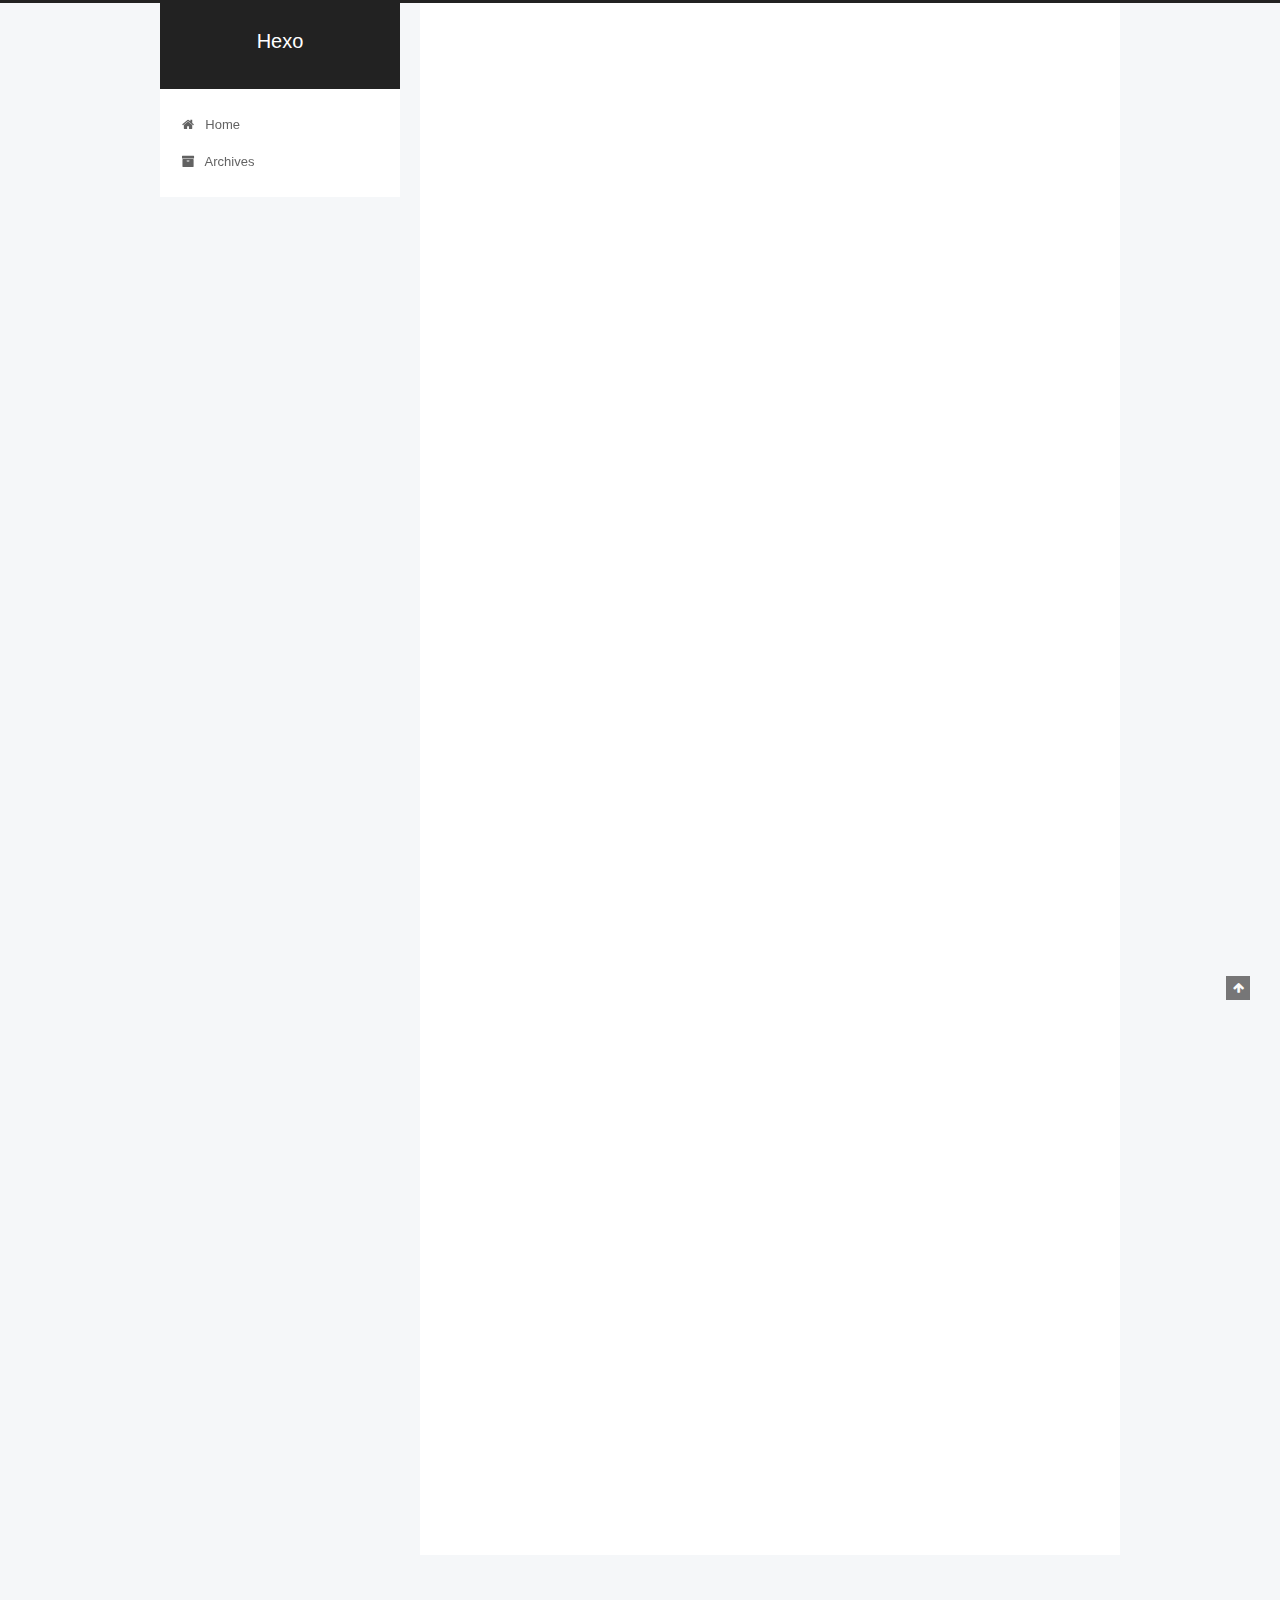
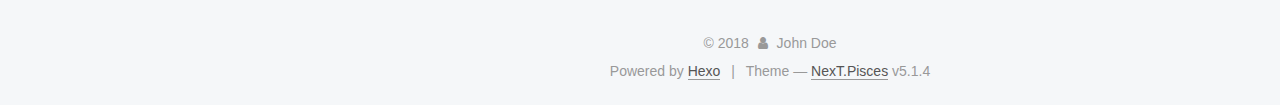
==== index.html @ 9d176e4d "Site updated: 2018-11-18 14:25:35" ====
<!DOCTYPE html>



  


<html class="theme-next pisces use-motion" lang="">
<head><meta name="generator" content="Hexo 3.8.0">
  <meta charset="UTF-8">
<meta http-equiv="X-UA-Compatible" content="IE=edge">
<meta name="viewport" content="width=device-width, initial-scale=1, maximum-scale=1">
<meta name="theme-color" content="#222">









<meta http-equiv="Cache-Control" content="no-transform">
<meta http-equiv="Cache-Control" content="no-siteapp">
















  
  
  <link href="/lib/fancybox/source/jquery.fancybox.css?v=2.1.5" rel="stylesheet" type="text/css">







<link href="/lib/font-awesome/css/font-awesome.min.css?v=4.6.2" rel="stylesheet" type="text/css">

<link href="/css/main.css?v=5.1.4" rel="stylesheet" type="text/css">


  <link rel="apple-touch-icon" sizes="180x180" href="/images/apple-touch-icon-next.png?v=5.1.4">


  <link rel="icon" type="image/png" sizes="32x32" href="/images/favicon-32x32-next.png?v=5.1.4">


  <link rel="icon" type="image/png" sizes="16x16" href="/images/favicon-16x16-next.png?v=5.1.4">


  <link rel="mask-icon" href="/images/logo.svg?v=5.1.4" color="#222">





  <meta name="keywords" content="Hexo, NexT">










<meta property="og:type" content="website">
<meta property="og:title" content="Hexo">
<meta property="og:url" content="http://yoursite.com/index.html">
<meta property="og:site_name" content="Hexo">
<meta property="og:locale" content="default">
<meta name="twitter:card" content="summary">
<meta name="twitter:title" content="Hexo">



<script type="text/javascript" id="hexo.configurations">
  var NexT = window.NexT || {};
  var CONFIG = {
    root: '/',
    scheme: 'Pisces',
    version: '5.1.4',
    sidebar: {"position":"left","display":"post","offset":12,"b2t":false,"scrollpercent":false,"onmobile":false},
    fancybox: true,
    tabs: true,
    motion: {"enable":true,"async":false,"transition":{"post_block":"fadeIn","post_header":"slideDownIn","post_body":"slideDownIn","coll_header":"slideLeftIn","sidebar":"slideUpIn"}},
    duoshuo: {
      userId: '0',
      author: 'Author'
    },
    algolia: {
      applicationID: '',
      apiKey: '',
      indexName: '',
      hits: {"per_page":10},
      labels: {"input_placeholder":"Search for Posts","hits_empty":"We didn't find any results for the search: ${query}","hits_stats":"${hits} results found in ${time} ms"}
    }
  };
</script>



  <link rel="canonical" href="http://yoursite.com/">





  <title>Hexo</title>
  








</head>

<body itemscope="" itemtype="http://schema.org/WebPage" lang="default">

  
  
    
  

  <div class="container sidebar-position-left 
  page-home">
    <div class="headband"></div>

    <header id="header" class="header" itemscope="" itemtype="http://schema.org/WPHeader">
      <div class="header-inner"><div class="site-brand-wrapper">
  <div class="site-meta ">
    

    <div class="custom-logo-site-title">
      <a href="/" class="brand" rel="start">
        <span class="logo-line-before"><i></i></span>
        <span class="site-title">Hexo</span>
        <span class="logo-line-after"><i></i></span>
      </a>
    </div>
      
        <p class="site-subtitle"></p>
      
  </div>

  <div class="site-nav-toggle">
    <button>
      <span class="btn-bar"></span>
      <span class="btn-bar"></span>
      <span class="btn-bar"></span>
    </button>
  </div>
</div>

<nav class="site-nav">
  

  
    <ul id="menu" class="menu">
      
        
        <li class="menu-item menu-item-home">
          <a href="/" rel="section">
            
              <i class="menu-item-icon fa fa-fw fa-home"></i> <br>
            
            Home
          </a>
        </li>
      
        
        <li class="menu-item menu-item-archives">
          <a href="/archives/" rel="section">
            
              <i class="menu-item-icon fa fa-fw fa-archive"></i> <br>
            
            Archives
          </a>
        </li>
      

      
    </ul>
  

  
</nav>



 </div>
    </header>

    <main id="main" class="main">
      <div class="main-inner">
        <div class="content-wrap">
          <div id="content" class="content">
            
  <section id="posts" class="posts-expand">
    
      

  

  
  
  

  <article class="post post-type-normal" itemscope="" itemtype="http://schema.org/Article">
  
  
  
  <div class="post-block">
    <link itemprop="mainEntityOfPage" href="http://yoursite.com/2018/11/18/postName/">

    <span hidden itemprop="author" itemscope="" itemtype="http://schema.org/Person">
      <meta itemprop="name" content="John Doe">
      <meta itemprop="description" content="">
      <meta itemprop="image" content="/images/avatar.gif">
    </span>

    <span hidden itemprop="publisher" itemscope="" itemtype="http://schema.org/Organization">
      <meta itemprop="name" content="Hexo">
    </span>

    
      <header class="post-header">

        
        
          <h1 class="post-title" itemprop="name headline">
                
                <a class="post-title-link" href="/2018/11/18/postName/" itemprop="url">hexo+github搭建博客（window上的实践及总结）</a></h1>
        

        <div class="post-meta">
          <span class="post-time">
            
              <span class="post-meta-item-icon">
                <i class="fa fa-calendar-o"></i>
              </span>
              
                <span class="post-meta-item-text">Posted on</span>
              
              <time title="Post created" itemprop="dateCreated datePublished" datetime="2018-11-18T14:16:31+08:00">
                2018-11-18
              </time>
            

            

            
          </span>

          

          
            
          

          
          

          

          

          

        </div>
      </header>
    

    
    
    
    <div class="post-body" itemprop="articleBody">

      
      

      
        
          
            <p>原文<br><a href="https://blog.csdn.net/Hoshea_chx/article/details/78826689" target="_blank" rel="noopener">https://blog.csdn.net/Hoshea_chx/article/details/78826689</a><br>github下载慢问题<br><a href="http://www.cnblogs.com/knuzy/p/9415243.html" target="_blank" rel="noopener">http://www.cnblogs.com/knuzy/p/9415243.html</a><br>hexo根配置git参考<br><a href="https://blog.csdn.net/shouldnotappearcalm/article/details/79185982" target="_blank" rel="noopener">https://blog.csdn.net/shouldnotappearcalm/article/details/79185982</a><br>凭证问题<br><a href="https://blog.csdn.net/m0_37806112/article/details/79922095" target="_blank" rel="noopener">https://blog.csdn.net/m0_37806112/article/details/79922095</a></p>

          
        
      
    </div>
    
    
    

    

    

    

    <footer class="post-footer">
      

      

      

      
      
        <div class="post-eof"></div>
      
    </footer>
  </div>
  
  
  
  </article>


    
      

  

  
  
  

  <article class="post post-type-normal" itemscope="" itemtype="http://schema.org/Article">
  
  
  
  <div class="post-block">
    <link itemprop="mainEntityOfPage" href="http://yoursite.com/2018/11/17/hello-world/">

    <span hidden itemprop="author" itemscope="" itemtype="http://schema.org/Person">
      <meta itemprop="name" content="John Doe">
      <meta itemprop="description" content="">
      <meta itemprop="image" content="/images/avatar.gif">
    </span>

    <span hidden itemprop="publisher" itemscope="" itemtype="http://schema.org/Organization">
      <meta itemprop="name" content="Hexo">
    </span>

    
      <header class="post-header">

        
        
          <h1 class="post-title" itemprop="name headline">
                
                <a class="post-title-link" href="/2018/11/17/hello-world/" itemprop="url">Hello World</a></h1>
        

        <div class="post-meta">
          <span class="post-time">
            
              <span class="post-meta-item-icon">
                <i class="fa fa-calendar-o"></i>
              </span>
              
                <span class="post-meta-item-text">Posted on</span>
              
              <time title="Post created" itemprop="dateCreated datePublished" datetime="2018-11-17T16:37:17+08:00">
                2018-11-17
              </time>
            

            

            
          </span>

          

          
            
          

          
          

          

          

          

        </div>
      </header>
    

    
    
    
    <div class="post-body" itemprop="articleBody">

      
      

      
        
          
            <p>Welcome to <a href="https://hexo.io/" target="_blank" rel="noopener">Hexo</a>! This is your very first post. Check <a href="https://hexo.io/docs/" target="_blank" rel="noopener">documentation</a> for more info. If you get any problems when using Hexo, you can find the answer in <a href="https://hexo.io/docs/troubleshooting.html" target="_blank" rel="noopener">troubleshooting</a> or you can ask me on <a href="https://github.com/hexojs/hexo/issues" target="_blank" rel="noopener">GitHub</a>.</p>
<h2 id="Quick-Start"><a href="#Quick-Start" class="headerlink" title="Quick Start"></a>Quick Start</h2><h3 id="Create-a-new-post"><a href="#Create-a-new-post" class="headerlink" title="Create a new post"></a>Create a new post</h3><figure class="highlight bash"><table><tr><td class="gutter"><pre><span class="line">1</span><br></pre></td><td class="code"><pre><span class="line">$ hexo new <span class="string">"My New Post"</span></span><br></pre></td></tr></table></figure>
<p>More info: <a href="https://hexo.io/docs/writing.html" target="_blank" rel="noopener">Writing</a></p>
<h3 id="Run-server"><a href="#Run-server" class="headerlink" title="Run server"></a>Run server</h3><figure class="highlight bash"><table><tr><td class="gutter"><pre><span class="line">1</span><br></pre></td><td class="code"><pre><span class="line">$ hexo server</span><br></pre></td></tr></table></figure>
<p>More info: <a href="https://hexo.io/docs/server.html" target="_blank" rel="noopener">Server</a></p>
<h3 id="Generate-static-files"><a href="#Generate-static-files" class="headerlink" title="Generate static files"></a>Generate static files</h3><figure class="highlight bash"><table><tr><td class="gutter"><pre><span class="line">1</span><br></pre></td><td class="code"><pre><span class="line">$ hexo generate</span><br></pre></td></tr></table></figure>
<p>More info: <a href="https://hexo.io/docs/generating.html" target="_blank" rel="noopener">Generating</a></p>
<h3 id="Deploy-to-remote-sites"><a href="#Deploy-to-remote-sites" class="headerlink" title="Deploy to remote sites"></a>Deploy to remote sites</h3><figure class="highlight bash"><table><tr><td class="gutter"><pre><span class="line">1</span><br></pre></td><td class="code"><pre><span class="line">$ hexo deploy</span><br></pre></td></tr></table></figure>
<p>More info: <a href="https://hexo.io/docs/deployment.html" target="_blank" rel="noopener">Deployment</a></p>

          
        
      
    </div>
    
    
    

    

    

    

    <footer class="post-footer">
      

      

      

      
      
        <div class="post-eof"></div>
      
    </footer>
  </div>
  
  
  
  </article>


    
  </section>

  


          </div>
          


          

        </div>
        
          
  
  <div class="sidebar-toggle">
    <div class="sidebar-toggle-line-wrap">
      <span class="sidebar-toggle-line sidebar-toggle-line-first"></span>
      <span class="sidebar-toggle-line sidebar-toggle-line-middle"></span>
      <span class="sidebar-toggle-line sidebar-toggle-line-last"></span>
    </div>
  </div>

  <aside id="sidebar" class="sidebar">
    
    <div class="sidebar-inner">

      

      

      <section class="site-overview-wrap sidebar-panel sidebar-panel-active">
        <div class="site-overview">
          <div class="site-author motion-element" itemprop="author" itemscope="" itemtype="http://schema.org/Person">
            
              <p class="site-author-name" itemprop="name">John Doe</p>
              <p class="site-description motion-element" itemprop="description"></p>
          </div>

          <nav class="site-state motion-element">

            
              <div class="site-state-item site-state-posts">
              
                <a href="/archives/">
              
                  <span class="site-state-item-count">2</span>
                  <span class="site-state-item-name">posts</span>
                </a>
              </div>
            

            

            

          </nav>

          

          

          
          

          
          

          

        </div>
      </section>

      

      

    </div>
  </aside>


        
      </div>
    </main>

    <footer id="footer" class="footer">
      <div class="footer-inner">
        <div class="copyright">&copy; <span itemprop="copyrightYear">2018</span>
  <span class="with-love">
    <i class="fa fa-user"></i>
  </span>
  <span class="author" itemprop="copyrightHolder">John Doe</span>

  
</div>


  <div class="powered-by">Powered by <a class="theme-link" target="_blank" href="https://hexo.io">Hexo</a></div>



  <span class="post-meta-divider">|</span>



  <div class="theme-info">Theme &mdash; <a class="theme-link" target="_blank" href="https://github.com/iissnan/hexo-theme-next">NexT.Pisces</a> v5.1.4</div>




        







        
      </div>
    </footer>

    
      <div class="back-to-top">
        <i class="fa fa-arrow-up"></i>
        
      </div>
    

    

  </div>

  

<script type="text/javascript">
  if (Object.prototype.toString.call(window.Promise) !== '[object Function]') {
    window.Promise = null;
  }
</script>









  












  
  
    <script type="text/javascript" src="/lib/jquery/index.js?v=2.1.3"></script>
  

  
  
    <script type="text/javascript" src="/lib/fastclick/lib/fastclick.min.js?v=1.0.6"></script>
  

  
  
    <script type="text/javascript" src="/lib/jquery_lazyload/jquery.lazyload.js?v=1.9.7"></script>
  

  
  
    <script type="text/javascript" src="/lib/velocity/velocity.min.js?v=1.2.1"></script>
  

  
  
    <script type="text/javascript" src="/lib/velocity/velocity.ui.min.js?v=1.2.1"></script>
  

  
  
    <script type="text/javascript" src="/lib/fancybox/source/jquery.fancybox.pack.js?v=2.1.5"></script>
  


  


  <script type="text/javascript" src="/js/src/utils.js?v=5.1.4"></script>

  <script type="text/javascript" src="/js/src/motion.js?v=5.1.4"></script>



  
  


  <script type="text/javascript" src="/js/src/affix.js?v=5.1.4"></script>

  <script type="text/javascript" src="/js/src/schemes/pisces.js?v=5.1.4"></script>



  

  


  <script type="text/javascript" src="/js/src/bootstrap.js?v=5.1.4"></script>



  


  




	





  





  












  





  

  

  

  
  

  

  

  

</body>
</html>
---- css/main.css ----
/* normalize.css v3.0.2 | MIT License | git.io/normalize */
html {
  font-family: sans-serif; /* 1 */
  -ms-text-size-adjust: 100%; /* 2 */
  -webkit-text-size-adjust: 100%; /* 2 */
}
body {
  margin: 0;
}
article,
aside,
details,
figcaption,
figure,
footer,
header,
hgroup,
main,
menu,
nav,
section,
summary {
  display: block;
}
audio,
canvas,
progress,
video {
  display: inline-block; /* 1 */
  vertical-align: baseline; /* 2 */
}
audio:not([controls]) {
  display: none;
  height: 0;
}
[hidden],
template {
  display: none;
}
a {
  background-color: transparent;
}
a:active,
a:hover {
  outline: 0;
}
abbr[title] {
  border-bottom: 1px dotted;
}
b,
strong {
  font-weight: bold;
}
dfn {
  font-style: italic;
}
h1 {
  font-size: 2em;
  margin: 0.67em 0;
}
mark {
  background: #ff0;
  color: #000;
}
small {
  font-size: 80%;
}
sub,
sup {
  font-size: 75%;
  line-height: 0;
  position: relative;
  vertical-align: baseline;
}
sup {
  top: -0.5em;
}
sub {
  bottom: -0.25em;
}
img {
  border: 0;
}
svg:not(:root) {
  overflow: hidden;
}
figure {
  margin: 1em 40px;
}
hr {
  -moz-box-sizing: content-box;
  box-sizing: content-box;
  height: 0;
}
pre {
  overflow: auto;
}
code,
kbd,
pre,
samp {
  font-family: monospace, monospace;
  font-size: 1em;
}
button,
input,
optgroup,
select,
textarea {
  color: inherit; /* 1 */
  font: inherit; /* 2 */
  margin: 0; /* 3 */
}
button {
  overflow: visible;
}
button,
select {
  text-transform: none;
}
button,
html input[type="button"],
input[type="reset"],
input[type="submit"] {
  -webkit-appearance: button; /* 2 */
  cursor: pointer; /* 3 */
}
button[disabled],
html input[disabled] {
  cursor: default;
}
button::-moz-focus-inner,
input::-moz-focus-inner {
  border: 0;
  padding: 0;
}
input {
  line-height: normal;
}
input[type="checkbox"],
input[type="radio"] {
  box-sizing: border-box; /* 1 */
  padding: 0; /* 2 */
}
input[type="number"]::-webkit-inner-spin-button,
input[type="number"]::-webkit-outer-spin-button {
  height: auto;
}
input[type="search"] {
  -webkit-appearance: textfield; /* 1 */
  -moz-box-sizing: content-box;
  -webkit-box-sizing: content-box; /* 2 */
  box-sizing: content-box;
}
input[type="search"]::-webkit-search-cancel-button,
input[type="search"]::-webkit-search-decoration {
  -webkit-appearance: none;
}
fieldset {
  border: 1px solid #c0c0c0;
  margin: 0 2px;
  padding: 0.35em 0.625em 0.75em;
}
legend {
  border: 0; /* 1 */
  padding: 0; /* 2 */
}
textarea {
  overflow: auto;
}
optgroup {
  font-weight: bold;
}
table {
  border-collapse: collapse;
  border-spacing: 0;
}
td,
th {
  padding: 0;
}
::selection {
  background: #262a30;
  color: #fff;
}
body {
  position: relative;
  font-family: 'Lato', "PingFang SC", "Microsoft YaHei", sans-serif;
  font-size: 14px;
  line-height: 2;
  color: #555;
  background: #f5f7f9;
}
@media (max-width: 767px) {
  body {
    padding-right: 0 !important;
  }
}
@media (min-width: 768px) and (max-width: 991px) {
  body {
    padding-right: 0 !important;
  }
}
@media (min-width: 1600px) {
  body {
    font-size: 16px;
  }
}
h1,
h2,
h3,
h4,
h5,
h6 {
  margin: 0;
  padding: 0;
  font-weight: bold;
  line-height: 1.5;
  font-family: 'Lato', "PingFang SC", "Microsoft YaHei", sans-serif;
}
h2,
h3,
h4,
h5,
h6 {
  margin: 20px 0 15px;
}
h1 {
  font-size: 22px;
}
@media (max-width: 767px) {
  h1 {
    font-size: 18px;
  }
}
h2 {
  font-size: 20px;
}
@media (max-width: 767px) {
  h2 {
    font-size: 16px;
  }
}
h3 {
  font-size: 18px;
}
@media (max-width: 767px) {
  h3 {
    font-size: 14px;
  }
}
h4 {
  font-size: 16px;
}
@media (max-width: 767px) {
  h4 {
    font-size: 12px;
  }
}
h5 {
  font-size: 14px;
}
@media (max-width: 767px) {
  h5 {
    font-size: 10px;
  }
}
h6 {
  font-size: 12px;
}
@media (max-width: 767px) {
  h6 {
    font-size: 8px;
  }
}
p {
  margin: 0 0 20px 0;
}
a {
  color: #555;
  text-decoration: none;
  outline: none;
  border-bottom: 1px solid #999;
  word-wrap: break-word;
}
a:hover {
  color: #222;
  border-bottom-color: #222;
}
blockquote {
  margin: 0;
  padding: 0;
}
img {
  display: block;
  margin: auto;
  max-width: 100%;
  height: auto;
}
hr {
  margin: 40px 0;
  height: 3px;
  border: none;
  background-color: #ddd;
  background-image: repeating-linear-gradient(-45deg, #fff, #fff 4px, transparent 4px, transparent 8px);
}
blockquote {
  padding: 0 15px;
  color: #666;
  border-left: 4px solid #ddd;
}
blockquote cite::before {
  content: "-";
  padding: 0 5px;
}
dt {
  font-weight: 700;
}
dd {
  margin: 0;
  padding: 0;
}
kbd {
  border: 1px solid #ccc;
  border-radius: 0.2em;
  box-shadow: 0.1em 0.1em 0.2em rgba(0,0,0,0.1);
  background-color: #f9f9f9;
  font-family: inherit;
  background-image: -webkit-linear-gradient(top, #eee, #fff, #eee);
  padding: 0.1em 0.3em;
  white-space: nowrap;
}
.text-left {
  text-align: left;
}
.text-center {
  text-align: center;
}
.text-right {
  text-align: right;
}
.text-justify {
  text-align: justify;
}
.text-nowrap {
  white-space: nowrap;
}
.text-lowercase {
  text-transform: lowercase;
}
.text-uppercase {
  text-transform: uppercase;
}
.text-capitalize {
  text-transform: capitalize;
}
.center-block {
  display: block;
  margin-left: auto;
  margin-right: auto;
}
.clearfix:before,
.clearfix:after {
  content: " ";
  display: table;
}
.clearfix:after {
  clear: both;
}
.pullquote {
  width: 45%;
}
.pullquote.left {
  float: left;
  margin-left: 5px;
  margin-right: 10px;
}
.pullquote.right {
  float: right;
  margin-left: 10px;
  margin-right: 5px;
}
.affix.affix.affix {
  position: fixed;
}
.translation {
  margin-top: -20px;
  font-size: 14px;
  color: #999;
}
.scrollbar-measure {
  width: 100px;
  height: 100px;
  overflow: scroll;
  position: absolute;
  top: -9999px;
}
.use-motion .motion-element {
  opacity: 0;
}
table {
  margin: 20px 0;
  width: 100%;
  border-collapse: collapse;
  border-spacing: 0;
  border: 1px solid #ddd;
  font-size: 14px;
  table-layout: fixed;
  word-wrap: break-all;
}
table>tbody>tr:nth-of-type(odd) {
  background-color: #f9f9f9;
}
table>tbody>tr:hover {
  background-color: #f5f5f5;
}
caption,
th,
td {
  padding: 8px;
  text-align: left;
  vertical-align: middle;
  font-weight: normal;
}
th,
td {
  border-bottom: 3px solid #ddd;
  border-right: 1px solid #eee;
}
th {
  padding-bottom: 10px;
  font-weight: 700;
}
td {
  border-bottom-width: 1px;
}
html,
body {
  height: 100%;
}
.container {
  position: relative;
  min-height: 100%;
}
.header-inner {
  margin: 0 auto;
  padding: 100px 0 70px;
  width: 700px;
}
@media (min-width: 1600px) {
  .container .header-inner {
    width: 900px;
  }
}
.main {
  padding-bottom: 150px;
}
.main-inner {
  margin: 0 auto;
  width: 700px;
}
@media (min-width: 1600px) {
  .container .main-inner {
    width: 900px;
  }
}
.footer {
  position: absolute;
  left: 0;
  bottom: 0;
  width: 100%;
  min-height: 50px;
}
.footer-inner {
  box-sizing: border-box;
  margin: 20px auto;
  width: 700px;
}
@media (min-width: 1600px) {
  .container .footer-inner {
    width: 900px;
  }
}
pre,
.highlight {
  overflow: auto;
  margin: 20px 0;
  padding: 0;
  font-size: 13px;
  color: #4d4d4c;
  background: #f7f7f7;
  line-height: 1.6;
}
pre,
code {
  font-family: consolas, Menlo, "PingFang SC", "Microsoft YaHei", monospace;
}
code {
  padding: 2px 4px;
  word-wrap: break-word;
  color: #555;
  background: #eee;
  border-radius: 3px;
  font-size: 13px;
}
pre {
  padding: 10px;
}
pre code {
  padding: 0;
  color: #4d4d4c;
  background: none;
  text-shadow: none;
}
.highlight {
  border-radius: 1px;
}
.highlight pre {
  border: none;
  margin: 0;
  padding: 10px 0;
}
.highlight table {
  margin: 0;
  width: auto;
  border: none;
}
.highlight td {
  border: none;
  padding: 0;
}
.highlight figcaption {
  font-size: 1em;
  color: #4d4d4c;
  line-height: 1em;
  margin-bottom: 1em;
}
.highlight figcaption:before,
.highlight figcaption:after {
  content: " ";
  display: table;
}
.highlight figcaption:after {
  clear: both;
}
.highlight figcaption a {
  float: right;
  color: #4d4d4c;
}
.highlight figcaption a:hover {
  border-bottom-color: #4d4d4c;
}
.highlight .gutter pre {
  padding-left: 10px;
  padding-right: 10px;
  color: #869194;
  text-align: right;
  background-color: #eff2f3;
}
.highlight .code pre {
  width: 100%;
  padding-left: 10px;
  padding-right: 10px;
  background-color: #f7f7f7;
}
.highlight .line {
  height: 20px;
}
.gutter {
  -webkit-user-select: none;
  -moz-user-select: none;
  -ms-user-select: none;
  user-select: none;
}
.gist table {
  width: auto;
}
.gist table td {
  border: none;
}
pre .deletion {
  background: #fdd;
}
pre .addition {
  background: #dfd;
}
pre .meta {
  color: #8959a8;
}
pre .comment {
  color: #8e908c;
}
pre .variable,
pre .attribute,
pre .tag,
pre .regexp,
pre .ruby .constant,
pre .xml .tag .title,
pre .xml .pi,
pre .xml .doctype,
pre .html .doctype,
pre .css .id,
pre .css .class,
pre .css .pseudo {
  color: #c82829;
}
pre .number,
pre .preprocessor,
pre .built_in,
pre .literal,
pre .params,
pre .constant,
pre .command {
  color: #f5871f;
}
pre .ruby .class .title,
pre .css .rules .attribute,
pre .string,
pre .value,
pre .inheritance,
pre .header,
pre .ruby .symbol,
pre .xml .cdata,
pre .special,
pre .number,
pre .formula {
  color: #718c00;
}
pre .title,
pre .css .hexcolor {
  color: #3e999f;
}
pre .function,
pre .python .decorator,
pre .python .title,
pre .ruby .function .title,
pre .ruby .title .keyword,
pre .perl .sub,
pre .javascript .title,
pre .coffeescript .title {
  color: #4271ae;
}
pre .keyword,
pre .javascript .function {
  color: #8959a8;
}
.full-image.full-image.full-image.full-image {
  border: none;
  max-width: 100%;
  width: auto;
  margin: 20px auto 25px;
}
@media (min-width: 992px) {
  .full-image.full-image.full-image.full-image {
    max-width: none;
    width: 118%;
    margin: 0 -9%;
  }
}
.blockquote-center,
.page-home .post-type-quote blockquote,
.page-post-detail .post-type-quote blockquote {
  position: relative;
  margin: 40px 0;
  padding: 0;
  border-left: none;
  text-align: center;
}
.blockquote-center::before,
.page-home .post-type-quote blockquote::before,
.page-post-detail .post-type-quote blockquote::before,
.blockquote-center::after,
.page-home .post-type-quote blockquote::after,
.page-post-detail .post-type-quote blockquote::after {
  position: absolute;
  content: ' ';
  display: block;
  width: 100%;
  height: 24px;
  opacity: 0.2;
  background-repeat: no-repeat;
  background-position: 0 -6px;
  background-size: 22px 22px;
}
.blockquote-center::before,
.page-home .post-type-quote blockquote::before,
.page-post-detail .post-type-quote blockquote::before {
  top: -20px;
  background-image: url("../images/quote-l.svg");
  border-top: 1px solid #ccc;
}
.blockquote-center::after,
.page-home .post-type-quote blockquote::after,
.page-post-detail .post-type-quote blockquote::after {
  bottom: -20px;
  background-image: url("../images/quote-r.svg");
  border-bottom: 1px solid #ccc;
  background-position: 100% 8px;
}
.blockquote-center p,
.page-home .post-type-quote blockquote p,
.page-post-detail .post-type-quote blockquote p,
.blockquote-center div,
.page-home .post-type-quote blockquote div,
.page-post-detail .post-type-quote blockquote div {
  text-align: center;
}
.post .post-body .group-picture img {
  box-sizing: border-box;
  padding: 0 3px;
  border: none;
}
.post .group-picture-row {
  overflow: hidden;
  margin-top: 6px;
}
.post .group-picture-row:first-child {
  margin-top: 0;
}
.post .group-picture-column {
  float: left;
}
.page-post-detail .post-body .group-picture-column {
  float: none;
  margin-top: 10px;
  width: auto !important;
}
.page-post-detail .post-body .group-picture-column img {
  margin: 0 auto;
}
.page-archive .group-picture-container {
  overflow: hidden;
}
.page-archive .group-picture-row {
  float: left;
}
.page-archive .group-picture-row:first-child {
  margin-top: 6px;
}
.page-archive .group-picture-column {
  max-width: 150px;
  max-height: 150px;
}
.post-body .note {
  position: relative;
  padding: 15px;
  margin-bottom: 20px;
  border: 1px solid #eee;
  border-left-width: 5px;
  border-radius: 3px;
}
.post-body .note h2,
.post-body .note h3,
.post-body .note h4,
.post-body .note h5,
.post-body .note h6 {
  margin-top: 0;
  margin-bottom: 0;
  border-bottom: initial;
  padding-top: 0 !important;
}
.post-body .note p:first-child,
.post-body .note ul:first-child,
.post-body .note ol:first-child,
.post-body .note table:first-child,
.post-body .note pre:first-child,
.post-body .note blockquote:first-child {
  margin-top: 0;
}
.post-body .note p:last-child,
.post-body .note ul:last-child,
.post-body .note ol:last-child,
.post-body .note table:last-child,
.post-body .note pre:last-child,
.post-body .note blockquote:last-child {
  margin-bottom: 0;
}
.post-body .note.default {
  border-left-color: #777;
}
.post-body .note.default h2,
.post-body .note.default h3,
.post-body .note.default h4,
.post-body .note.default h5,
.post-body .note.default h6 {
  color: #777;
}
.post-body .note.primary {
  border-left-color: #6f42c1;
}
.post-body .note.primary h2,
.post-body .note.primary h3,
.post-body .note.primary h4,
.post-body .note.primary h5,
.post-body .note.primary h6 {
  color: #6f42c1;
}
.post-body .note.info {
  border-left-color: #428bca;
}
.post-body .note.info h2,
.post-body .note.info h3,
.post-body .note.info h4,
.post-body .note.info h5,
.post-body .note.info h6 {
  color: #428bca;
}
.post-body .note.success {
  border-left-color: #5cb85c;
}
.post-body .note.success h2,
.post-body .note.success h3,
.post-body .note.success h4,
.post-body .note.success h5,
.post-body .note.success h6 {
  color: #5cb85c;
}
.post-body .note.warning {
  border-left-color: #f0ad4e;
}
.post-body .note.warning h2,
.post-body .note.warning h3,
.post-body .note.warning h4,
.post-body .note.warning h5,
.post-body .note.warning h6 {
  color: #f0ad4e;
}
.post-body .note.danger {
  border-left-color: #d9534f;
}
.post-body .note.danger h2,
.post-body .note.danger h3,
.post-body .note.danger h4,
.post-body .note.danger h5,
.post-body .note.danger h6 {
  color: #d9534f;
}
.post-body .label {
  display: inline;
  padding: 0 2px;
  white-space: nowrap;
}
.post-body .label.default {
  background-color: #f0f0f0;
}
.post-body .label.primary {
  background-color: #efe6f7;
}
.post-body .label.info {
  background-color: #e5f2f8;
}
.post-body .label.success {
  background-color: #e7f4e9;
}
.post-body .label.warning {
  background-color: #fcf6e1;
}
.post-body .label.danger {
  background-color: #fae8eb;
}
.post-body .tabs {
  position: relative;
  display: block;
  margin-bottom: 20px;
  padding-top: 10px;
}
.post-body .tabs ul.nav-tabs {
  margin: 0;
  padding: 0;
  display: flex;
  margin-bottom: -1px;
}
@media (max-width: 413px) {
  .post-body .tabs ul.nav-tabs {
    display: block;
    margin-bottom: 5px;
  }
}
.post-body .tabs ul.nav-tabs li.tab {
  list-style-type: none !important;
  margin: 0 0.25em 0 0;
  border-top: 3px solid transparent;
  border-left: 1px solid transparent;
  border-right: 1px solid transparent;
}
@media (max-width: 413px) {
  .post-body .tabs ul.nav-tabs li.tab {
    margin: initial;
    border-top: 1px solid transparent;
    border-left: 3px solid transparent;
    border-right: 1px solid transparent;
    border-bottom: 1px solid transparent;
  }
}
.post-body .tabs ul.nav-tabs li.tab a {
  outline: 0;
  border-bottom: initial;
  display: block;
  line-height: 1.8em;
  padding: 0.25em 0.75em;
  transition-duration: 0.2s;
  transition-timing-function: ease-out;
  transition-delay: 0s;
}
.post-body .tabs ul.nav-tabs li.tab a i {
  width: 1.285714285714286em;
}
.post-body .tabs ul.nav-tabs li.tab.active {
  border-top: 3px solid #fc6423;
  border-left: 1px solid #ddd;
  border-right: 1px solid #ddd;
  background-color: #fff;
}
@media (max-width: 413px) {
  .post-body .tabs ul.nav-tabs li.tab.active {
    border-top: 1px solid #ddd;
    border-left: 3px solid #fc6423;
    border-right: 1px solid #ddd;
    border-bottom: 1px solid #ddd;
  }
}
.post-body .tabs ul.nav-tabs li.tab.active a {
  cursor: default;
  color: #555;
}
.post-body .tabs .tab-content {
  background-color: #fff;
}
.post-body .tabs .tab-content .tab-pane {
  border: 1px solid #ddd;
  padding: 20px 20px 0 20px;
}
.post-body .tabs .tab-content .tab-pane:not(.active) {
  display: none !important;
}
.post-body .tabs .tab-content .tab-pane.active {
  display: block !important;
}
.btn {
  display: inline-block;
  padding: 0 20px;
  font-size: 14px;
  color: #555;
  background: #fff;
  border: 2px solid #555;
  text-decoration: none;
  border-radius: 2px;
  transition-property: background-color;
  transition-duration: 0.2s;
  transition-timing-function: ease-in-out;
  transition-delay: 0s;
  line-height: 2;
}
.btn:hover {
  border-color: #222;
  color: #fff;
  background: #222;
}
.btn +.btn {
  margin: 0 0 8px 8px;
}
.btn .fa-fw {
  width: 1.285714285714286em;
  text-align: left;
}
.btn-bar {
  display: block;
  width: 22px;
  height: 2px;
  background: #555;
  border-radius: 1px;
}
.btn-bar+.btn-bar {
  margin-top: 4px;
}
.pagination {
  margin: 120px 0 40px;
  text-align: center;
  border-top: 1px solid #eee;
}
.page-number-basic,
.pagination .prev,
.pagination .next,
.pagination .page-number,
.pagination .space {
  display: inline-block;
  position: relative;
  top: -1px;
  margin: 0 10px;
  padding: 0 11px;
}
@media (max-width: 767px) {
  .page-number-basic,
  .pagination .prev,
  .pagination .next,
  .pagination .page-number,
  .pagination .space {
    margin: 0 5px;
  }
}
.pagination .prev,
.pagination .next,
.pagination .page-number {
  border-bottom: 0;
  border-top: 1px solid #eee;
  transition-property: border-color;
  transition-duration: 0.2s;
  transition-timing-function: ease-in-out;
  transition-delay: 0s;
}
.pagination .prev:hover,
.pagination .next:hover,
.pagination .page-number:hover {
  border-top-color: #222;
}
.pagination .space {
  padding: 0;
  margin: 0;
}
.pagination .prev {
  margin-left: 0;
}
.pagination .next {
  margin-right: 0;
}
.pagination .page-number.current {
  color: #fff;
  background: #ccc;
  border-top-color: #ccc;
}
@media (max-width: 767px) {
  .pagination {
    border-top: none;
  }
  .pagination .prev,
  .pagination .next,
  .pagination .page-number {
    margin-bottom: 10px;
    border-top: 0;
    border-bottom: 1px solid #eee;
    padding: 0 10px;
  }
  .pagination .prev:hover,
  .pagination .next:hover,
  .pagination .page-number:hover {
    border-bottom-color: #222;
  }
}
.comments {
  margin: 60px 20px 0;
}
.tag-cloud {
  text-align: center;
}
.tag-cloud a {
  display: inline-block;
  margin: 10px;
}
.back-to-top {
  box-sizing: border-box;
  position: fixed;
  bottom: -100px;
  right: 30px;
  z-index: 1050;
  padding: 0 6px;
  width: 24px;
  background: #222;
  font-size: 12px;
  opacity: 0.6;
  color: #fff;
  cursor: pointer;
  text-align: center;
  -webkit-transform: translateZ(0);
  transition-property: bottom;
  transition-duration: 0.2s;
  transition-timing-function: ease-in-out;
  transition-delay: 0s;
}
@media (min-width: 768px) and (max-width: 991px) {
  .back-to-top {
    display: none !important;
  }
}
@media (max-width: 767px) {
  .back-to-top {
    display: none !important;
  }
}
.back-to-top.back-to-top-on {
  bottom: 30px;
}
.header {
  background: transparent;
}
.header-inner {
  position: relative;
}
.headband {
  height: 3px;
  background: #222;
}
.site-meta {
  margin: 0;
  text-align: center;
}
@media (max-width: 767px) {
  .site-meta {
    text-align: center;
  }
}
.brand {
  position: relative;
  display: inline-block;
  padding: 0 40px;
  color: #fff;
  background: #222;
  border-bottom: none;
}
.brand:hover {
  color: #fff;
}
.logo {
  display: inline-block;
  margin-right: 5px;
  line-height: 36px;
  vertical-align: top;
}
.site-title {
  display: inline-block;
  vertical-align: top;
  line-height: 36px;
  font-size: 20px;
  font-weight: normal;
  font-family: 'Lato', "PingFang SC", "Microsoft YaHei", sans-serif;
}
.site-subtitle {
  margin-top: 10px;
  font-size: 13px;
  color: #ddd;
}
.use-motion .brand {
  opacity: 0;
}
.use-motion .logo,
.use-motion .site-title,
.use-motion .site-subtitle {
  opacity: 0;
  position: relative;
  top: -10px;
}
.site-nav-toggle {
  display: none;
  position: absolute;
  top: 10px;
  left: 10px;
}
@media (max-width: 767px) {
  .site-nav-toggle {
    display: block;
  }
}
.site-nav-toggle button {
  margin-top: 2px;
  padding: 9px 10px;
  background: transparent;
  border: none;
}
@media (max-width: 767px) {
  .site-nav {
    display: none;
    margin: 0 -10px;
    padding: 0 10px;
    clear: both;
    border-top: 1px solid #ddd;
  }
}
@media (min-width: 768px) and (max-width: 991px) {
  .site-nav {
    display: block !important;
  }
}
@media (min-width: 992px) {
  .site-nav {
    display: block !important;
  }
}
.menu {
  margin-top: 20px;
  padding-left: 0;
  text-align: center;
}
.menu .menu-item {
  display: inline-block;
  margin: 0 10px;
  list-style: none;
}
@media screen and (max-width: 767px) {
  .menu .menu-item {
    margin-top: 10px;
  }
}
.menu .menu-item a {
  display: block;
  font-size: 13px;
  line-height: inherit;
  border-bottom: 1px solid transparent;
  transition-property: border-color;
  transition-duration: 0.2s;
  transition-timing-function: ease-in-out;
  transition-delay: 0s;
}
.menu .menu-item a:hover,
.menu-item-active a {
  border-bottom-color: #222;
}
.menu .menu-item .fa {
  margin-right: 5px;
}
.use-motion .menu-item {
  opacity: 0;
}
.post-body {
  font-family: 'Lato', "PingFang SC", "Microsoft YaHei", sans-serif;
}
@media (max-width: 767px) {
  .post-body {
    word-break: break-word;
  }
}
.post-body .fancybox img {
  display: block !important;
  margin: 0 auto;
  cursor: pointer;
  cursor: zoom-in;
  cursor: -webkit-zoom-in;
}
.post-body .image-caption,
.post-body .figure .caption {
  margin: -20px auto 15px;
  text-align: center;
  font-size: 14px;
  color: #999;
  font-weight: bold;
  line-height: 1;
}
.post-sticky-flag {
  display: inline-block;
  font-size: 16px;
  -ms-transform: rotate(30deg);
  -webkit-transform: rotate(30deg);
  -moz-transform: rotate(30deg);
  -ms-transform: rotate(30deg);
  -o-transform: rotate(30deg);
  transform: rotate(30deg);
}
.use-motion .post-block,
.use-motion .pagination,
.use-motion .comments {
  opacity: 0;
}
.use-motion .post-header {
  opacity: 0;
}
.use-motion .post-body {
  opacity: 0;
}
.use-motion .collection-title {
  opacity: 0;
}
.posts-expand {
  padding-top: 40px;
}
@media (max-width: 767px) {
  .posts-expand {
    margin: 0 20px;
  }
  .post-body pre .gutter pre {
    padding-right: 10px;
  }
  .post-body .highlight {
    margin-left: 0px;
    margin-right: 0px;
    padding: 0;
  }
  .post-body .highlight .gutter pre {
    padding-right: 10px;
  }
}
@media (min-width: 992px) {
  .posts-expand .post-body {
    text-align: justify;
  }
}
.posts-expand .post-body h2,
.posts-expand .post-body h3,
.posts-expand .post-body h4,
.posts-expand .post-body h5,
.posts-expand .post-body h6 {
  padding-top: 10px;
}
.posts-expand .post-body h2 .header-anchor,
.posts-expand .post-body h3 .header-anchor,
.posts-expand .post-body h4 .header-anchor,
.posts-expand .post-body h5 .header-anchor,
.posts-expand .post-body h6 .header-anchor {
  float: right;
  margin-left: 10px;
  color: #ccc;
  border-bottom-style: none;
  visibility: hidden;
}
.posts-expand .post-body h2 .header-anchor:hover,
.posts-expand .post-body h3 .header-anchor:hover,
.posts-expand .post-body h4 .header-anchor:hover,
.posts-expand .post-body h5 .header-anchor:hover,
.posts-expand .post-body h6 .header-anchor:hover {
  color: inherit;
}
.posts-expand .post-body h2:hover .header-anchor,
.posts-expand .post-body h3:hover .header-anchor,
.posts-expand .post-body h4:hover .header-anchor,
.posts-expand .post-body h5:hover .header-anchor,
.posts-expand .post-body h6:hover .header-anchor {
  visibility: visible;
}
.posts-expand .post-body ul li {
  list-style: circle;
}
.posts-expand .post-body img {
  box-sizing: border-box;
  margin: auto;
  padding: 3px;
  border: 1px solid #ddd;
}
.posts-expand .post-body .fancybox img {
  margin: 0 auto 25px;
}
@media (max-width: 767px) {
  .posts-collapse {
    margin: 0 20px;
  }
  .posts-collapse .post-title,
  .posts-collapse .post-meta {
    display: block;
    width: auto;
    text-align: left;
  }
}
.posts-collapse {
  position: relative;
  z-index: 1010;
  margin-left: 55px;
}
.posts-collapse::after {
  content: " ";
  position: absolute;
  top: 20px;
  left: 0;
  margin-left: -2px;
  width: 4px;
  height: 100%;
  background: #f5f5f5;
  z-index: -1;
}
@media (max-width: 767px) {
  .posts-collapse {
    margin: 0 20px;
  }
}
.posts-collapse .collection-title {
  position: relative;
  margin: 60px 0;
}
.posts-collapse .collection-title h1,
.posts-collapse .collection-title h2 {
  margin-left: 20px;
}
.posts-collapse .collection-title small {
  color: #bbb;
  margin-left: 5px;
}
.posts-collapse .collection-title::before {
  content: " ";
  position: absolute;
  left: 0;
  top: 50%;
  margin-left: -4px;
  margin-top: -4px;
  width: 8px;
  height: 8px;
  background: #bbb;
  border-radius: 50%;
}
.posts-collapse .post {
  margin: 30px 0;
}
.posts-collapse .post-header {
  position: relative;
  transition-duration: 0.2s;
  transition-timing-function: ease-in-out;
  transition-delay: 0s;
  transition-property: border;
  border-bottom: 1px dashed #ccc;
}
.posts-collapse .post-header::before {
  content: " ";
  position: absolute;
  left: 0;
  top: 12px;
  width: 6px;
  height: 6px;
  margin-left: -4px;
  background: #bbb;
  border-radius: 50%;
  border: 1px solid #fff;
  transition-duration: 0.2s;
  transition-timing-function: ease-in-out;
  transition-delay: 0s;
  transition-property: background;
}
.posts-collapse .post-header:hover {
  border-bottom-color: #666;
}
.posts-collapse .post-header:hover::before {
  background: #222;
}
.posts-collapse .post-meta {
  position: absolute;
  font-size: 12px;
  left: 20px;
  top: 5px;
}
.posts-collapse .post-comments-count {
  display: none;
}
.posts-collapse .post-title {
  margin-left: 60px;
  font-size: 16px;
  font-weight: normal;
  line-height: inherit;
}
.posts-collapse .post-title::after {
  margin-left: 3px;
  opacity: 0.6;
}
.posts-collapse .post-title a {
  color: #666;
  border-bottom: none;
}
.page-home .post-type-quote .post-header,
.page-post-detail .post-type-quote .post-header,
.page-home .post-type-quote .post-tags,
.page-post-detail .post-type-quote .post-tags {
  display: none;
}
.posts-expand .post-title {
  text-align: center;
  word-break: break-word;
  font-weight: 400;
}
.posts-expand .post-title-link {
  display: inline-block;
  position: relative;
  color: #555;
  border-bottom: none;
  line-height: 1.2;
  vertical-align: top;
}
.posts-expand .post-title-link::before {
  content: "";
  position: absolute;
  width: 100%;
  height: 2px;
  bottom: 0;
  left: 0;
  background-color: #000;
  visibility: hidden;
  -webkit-transform: scaleX(0);
  -moz-transform: scaleX(0);
  -ms-transform: scaleX(0);
  -o-transform: scaleX(0);
  transform: scaleX(0);
  transition-duration: 0.2s;
  transition-timing-function: ease-in-out;
  transition-delay: 0s;
}
.posts-expand .post-title-link:hover::before {
  visibility: visible;
  -webkit-transform: scaleX(1);
  -moz-transform: scaleX(1);
  -ms-transform: scaleX(1);
  -o-transform: scaleX(1);
  transform: scaleX(1);
}
.posts-expand .post-title-link .fa {
  font-size: 16px;
}
.posts-expand .post-meta {
  margin: 3px 0 60px 0;
  color: #999;
  font-family: 'Lato', "PingFang SC", "Microsoft YaHei", sans-serif;
  font-size: 12px;
  text-align: center;
}
.posts-expand .post-meta .post-category-list {
  display: inline-block;
  margin: 0;
  padding: 3px;
}
.posts-expand .post-meta .post-category-list-link {
  color: #999;
}
.posts-expand .post-meta .post-description {
  font-size: 14px;
  margin-top: 2px;
}
.post-meta-divider {
  margin: 0 0.5em;
}
.post-meta-item-icon {
  margin-right: 3px;
}
@media (min-width: 768px) and (max-width: 991px) {
  .post-meta-item-icon {
    display: inline-block;
  }
}
@media (max-width: 767px) {
  .post-meta-item-icon {
    display: inline-block;
  }
}
@media (min-width: 768px) and (max-width: 991px) {
  .post-meta-item-text {
    display: none;
  }
}
@media (max-width: 767px) {
  .post-meta-item-text {
    display: none;
  }
}
@media (max-width: 767px) {
  .posts-expand .post-comments-count {
    display: none;
  }
}
.post-button {
  margin-top: 40px;
}
.posts-expand .post-tags {
  margin-top: 40px;
  text-align: center;
}
.posts-expand .post-tags a {
  display: inline-block;
  margin-right: 10px;
  font-size: 13px;
}
.post-nav {
  display: table;
  margin-top: 15px;
  width: 100%;
  border-top: 1px solid #eee;
}
.post-nav-divider {
  display: table-cell;
  width: 10%;
}
.post-nav-item {
  display: table-cell;
  padding: 10px 0 0 0;
  width: 45%;
  vertical-align: top;
}
.post-nav-item a {
  position: relative;
  display: block;
  line-height: 25px;
  font-size: 14px;
  color: #555;
  border-bottom: none;
}
.post-nav-item a:hover {
  color: #222;
  border-bottom: none;
}
.post-nav-item a:active {
  top: 2px;
}
.post-nav-item .fa {
  position: absolute;
  top: 8px;
  left: 0;
  font-size: 12px;
}
.post-nav-next a {
  padding-left: 15px;
}
.post-nav-prev {
  text-align: right;
}
.post-nav-prev a {
  padding-right: 15px;
}
.post-nav-prev .fa {
  right: 0;
  left: auto;
}
.posts-expand .post-eof {
  display: block;
  margin: 80px auto 60px;
  width: 8%;
  height: 1px;
  background: #ccc;
  text-align: center;
}
.post:last-child .post-eof.post-eof.post-eof {
  display: none;
}
.post-gallery {
  display: table;
  table-layout: fixed;
  width: 100%;
  border-collapse: separate;
}
.post-gallery-row {
  display: table-row;
}
.post-gallery .post-gallery-img {
  display: table-cell;
  text-align: center;
  vertical-align: middle;
  border: none;
}
.post-gallery .post-gallery-img img {
  max-width: 100%;
  max-height: 100%;
  border: none;
}
.fancybox-close,
.fancybox-close:hover {
  border: none;
}
.rtl.post-body p,
.rtl.post-body a,
.rtl.post-body h1,
.rtl.post-body h2,
.rtl.post-body h3,
.rtl.post-body h4,
.rtl.post-body h5,
.rtl.post-body h6,
.rtl.post-body li,
.rtl.post-body ul,
.rtl.post-body ol {
  direction: rtl;
  font-family: UKIJ Ekran;
}
.rtl.post-title {
  font-family: UKIJ Ekran;
}
.sidebar {
  position: fixed;
  right: 0;
  top: 0;
  bottom: 0;
  width: 0;
  z-index: 1040;
  box-shadow: inset 0 2px 6px #000;
  background: #222;
  -webkit-transform: translateZ(0);
}
.sidebar a {
  color: #999;
  border-bottom-color: #555;
}
.sidebar a:hover {
  color: #eee;
}
@media (min-width: 768px) and (max-width: 991px) {
  .sidebar {
    display: none !important;
  }
}
@media (max-width: 767px) {
  .sidebar {
    display: none !important;
  }
}
.sidebar-inner {
  position: relative;
  padding: 20px 10px;
  color: #999;
  text-align: center;
}
.site-overview-wrap {
  overflow: hidden;
}
.site-overview {
  overflow-y: auto;
  overflow-x: hidden;
}
.sidebar-toggle {
  position: fixed;
  right: 30px;
  bottom: 45px;
  width: 14px;
  height: 14px;
  padding: 5px;
  background: #222;
  line-height: 0;
  z-index: 1050;
  cursor: pointer;
  -webkit-transform: translateZ(0);
}
@media (min-width: 768px) and (max-width: 991px) {
  .sidebar-toggle {
    display: none !important;
  }
}
@media (max-width: 767px) {
  .sidebar-toggle {
    display: none !important;
  }
}
.sidebar-toggle-line {
  position: relative;
  display: inline-block;
  vertical-align: top;
  height: 2px;
  width: 100%;
  background: #fff;
  margin-top: 3px;
}
.sidebar-toggle-line:first-child {
  margin-top: 0;
}
.site-author-image {
  display: block;
  margin: 0 auto;
  padding: 2px;
  max-width: 120px;
  height: auto;
  border: 1px solid #eee;
}
.site-author-name {
  margin: 0;
  text-align: center;
  color: #222;
  font-weight: 600;
}
.site-description {
  margin-top: 0;
  text-align: center;
  font-size: 13px;
  color: #999;
}
.site-state {
  overflow: hidden;
  line-height: 1.4;
  white-space: nowrap;
  text-align: center;
}
.site-state-item {
  display: inline-block;
  padding: 0 15px;
  border-left: 1px solid #eee;
}
.site-state-item:first-child {
  border-left: none;
}
.site-state-item a {
  border-bottom: none;
}
.site-state-item-count {
  display: block;
  text-align: center;
  color: inherit;
  font-weight: 600;
  font-size: 16px;
}
.site-state-item-name {
  font-size: 13px;
  color: #999;
}
.feed-link {
  margin-top: 20px;
}
.feed-link a {
  display: inline-block;
  padding: 0 15px;
  color: #fc6423;
  border: 1px solid #fc6423;
  border-radius: 4px;
}
.feed-link a i {
  color: #fc6423;
  font-size: 14px;
}
.feed-link a:hover {
  color: #fff;
  background: #fc6423;
}
.feed-link a:hover i {
  color: #fff;
}
.links-of-author {
  margin-top: 20px;
}
.links-of-author a {
  display: inline-block;
  vertical-align: middle;
  margin-right: 10px;
  margin-bottom: 10px;
  border-bottom-color: #555;
  font-size: 13px;
}
.links-of-author a:before {
  display: inline-block;
  vertical-align: middle;
  margin-right: 3px;
  content: " ";
  width: 4px;
  height: 4px;
  border-radius: 50%;
  background: #5d3b71;
}
.links-of-blogroll {
  font-size: 13px;
}
.links-of-blogroll-title {
  margin-top: 20px;
  font-size: 14px;
  font-weight: 600;
}
.links-of-blogroll-list {
  margin: 0;
  padding: 0;
  list-style: none;
}
.links-of-blogroll-item {
  padding: 2px 10px;
}
.links-of-blogroll-item a {
  max-width: 280px;
  box-sizing: border-box;
  display: inline-block;
  overflow: hidden;
  white-space: nowrap;
  text-overflow: ellipsis;
}
.sidebar-nav {
  margin: 0 0 20px;
  padding-left: 0;
}
.sidebar-nav li {
  display: inline-block;
  cursor: pointer;
  border-bottom: 1px solid transparent;
  font-size: 14px;
  color: #555;
}
.sidebar-nav li:hover {
  color: #fc6423;
}
.page-post-detail .sidebar-nav-toc {
  padding: 0 5px;
}
.page-post-detail .sidebar-nav-overview {
  margin-left: 10px;
}
.sidebar-nav .sidebar-nav-active {
  color: #fc6423;
  border-bottom-color: #fc6423;
}
.sidebar-nav .sidebar-nav-active:hover {
  color: #fc6423;
}
.sidebar-panel {
  display: none;
}
.sidebar-panel-active {
  display: block;
}
.post-toc-empty {
  font-size: 14px;
  color: #666;
}
.post-toc-wrap {
  overflow: hidden;
}
.post-toc {
  overflow: auto;
}
.post-toc ol {
  margin: 0;
  padding: 0 2px 5px 10px;
  text-align: left;
  list-style: none;
  font-size: 14px;
}
.post-toc ol > ol {
  padding-left: 0;
}
.post-toc ol a {
  transition-duration: 0.2s;
  transition-timing-function: ease-in-out;
  transition-delay: 0s;
  transition-property: all;
  color: #666;
  border-bottom-color: #ccc;
}
.post-toc ol a:hover {
  color: #000;
  border-bottom-color: #000;
}
.post-toc .nav-item {
  overflow: hidden;
  text-overflow: ellipsis;
  text-align: justify;
  white-space: nowrap;
  line-height: 1.8;
}
.post-toc .nav .nav-child {
  display: none;
}
.post-toc .nav .active > .nav-child {
  display: block;
}
.post-toc .nav .active-current > .nav-child {
  display: block;
}
.post-toc .nav .active-current > .nav-child > .nav-item {
  display: block;
}
.post-toc .nav .active > a {
  color: #fc6423;
  border-bottom-color: #fc6423;
}
.post-toc .nav .active-current > a {
  color: #fc6423;
}
.post-toc .nav .active-current > a:hover {
  color: #fc6423;
}
.footer {
  font-size: 14px;
  color: #999;
}
.footer img {
  border: none;
}
.footer-inner {
  text-align: center;
}
.with-love {
  display: inline-block;
  margin: 0 5px;
}
.powered-by,
.theme-info {
  display: inline-block;
}
.cc-license {
  margin-top: 10px;
  text-align: center;
}
.cc-license .cc-opacity {
  opacity: 0.7;
  border-bottom: none;
}
.cc-license .cc-opacity:hover {
  opacity: 0.9;
}
.cc-license img {
  display: inline-block;
}
.theme-next #ds-thread #ds-reset {
  color: #555;
}
.theme-next #ds-thread #ds-reset .ds-replybox {
  margin-bottom: 30px;
}
.theme-next #ds-thread #ds-reset .ds-replybox .ds-avatar,
.theme-next #ds-reset .ds-avatar img {
  box-shadow: none;
}
.theme-next #ds-thread #ds-reset .ds-textarea-wrapper {
  border-color: #c7d4e1;
  background: none;
  border-top-right-radius: 3px;
  border-top-left-radius: 3px;
}
.theme-next #ds-thread #ds-reset .ds-textarea-wrapper textarea {
  height: 60px;
}
.theme-next #ds-reset .ds-rounded-top {
  border-radius: 0;
}
.theme-next #ds-thread #ds-reset .ds-post-toolbar {
  box-sizing: border-box;
  border: 1px solid #c7d4e1;
  background: #f6f8fa;
}
.theme-next #ds-thread #ds-reset .ds-post-options {
  height: 40px;
  border: none;
  background: none;
}
.theme-next #ds-thread #ds-reset .ds-toolbar-buttons {
  top: 11px;
}
.theme-next #ds-thread #ds-reset .ds-sync {
  top: 5px;
}
.theme-next #ds-thread #ds-reset .ds-post-button {
  top: 4px;
  right: 5px;
  width: 90px;
  height: 30px;
  border: 1px solid #c5ced7;
  border-radius: 3px;
  background-image: linear-gradient(#fbfbfc, #f5f7f9);
  color: #60676d;
}
.theme-next #ds-thread #ds-reset .ds-post-button:hover {
  background-position: 0 -30px;
  color: #60676d;
}
.theme-next #ds-thread #ds-reset .ds-comments-info {
  padding: 10px 0;
}
.theme-next #ds-thread #ds-reset .ds-sort {
  display: none;
}
.theme-next #ds-thread #ds-reset li.ds-tab a.ds-current {
  border: none;
  background: #f6f8fa;
  color: #60676d;
}
.theme-next #ds-thread #ds-reset li.ds-tab a.ds-current:hover {
  background-color: #e9f0f7;
  color: #60676d;
}
.theme-next #ds-thread #ds-reset li.ds-tab a {
  border-radius: 2px;
  padding: 5px;
}
.theme-next #ds-thread #ds-reset .ds-login-buttons p {
  color: #999;
  line-height: 36px;
}
.theme-next #ds-thread #ds-reset .ds-login-buttons .ds-service-list li {
  height: 28px;
}
.theme-next #ds-thread #ds-reset .ds-service-list a {
  background: none;
  padding: 5px;
  border: 1px solid;
  border-radius: 3px;
  text-align: center;
}
.theme-next #ds-thread #ds-reset .ds-service-list a:hover {
  color: #fff;
  background: #666;
}
.theme-next #ds-thread #ds-reset .ds-service-list .ds-weibo {
  color: #fc9b00;
  border-color: #fc9b00;
}
.theme-next #ds-thread #ds-reset .ds-service-list .ds-weibo:hover {
  background: #fc9b00;
}
.theme-next #ds-thread #ds-reset .ds-service-list .ds-qq {
  color: #60a3ec;
  border-color: #60a3ec;
}
.theme-next #ds-thread #ds-reset .ds-service-list .ds-qq:hover {
  background: #60a3ec;
}
.theme-next #ds-thread #ds-reset .ds-service-list .ds-renren {
  color: #2e7ac4;
  border-color: #2e7ac4;
}
.theme-next #ds-thread #ds-reset .ds-service-list .ds-renren:hover {
  background: #2e7ac4;
}
.theme-next #ds-thread #ds-reset .ds-service-list .ds-douban {
  color: #37994c;
  border-color: #37994c;
}
.theme-next #ds-thread #ds-reset .ds-service-list .ds-douban:hover {
  background: #37994c;
}
.theme-next #ds-thread #ds-reset .ds-service-list .ds-kaixin {
  color: #fef20d;
  border-color: #fef20d;
}
.theme-next #ds-thread #ds-reset .ds-service-list .ds-kaixin:hover {
  background: #fef20d;
}
.theme-next #ds-thread #ds-reset .ds-service-list .ds-netease {
  color: #f00;
  border-color: #f00;
}
.theme-next #ds-thread #ds-reset .ds-service-list .ds-netease:hover {
  background: #f00;
}
.theme-next #ds-thread #ds-reset .ds-service-list .ds-sohu {
  color: #ffcb05;
  border-color: #ffcb05;
}
.theme-next #ds-thread #ds-reset .ds-service-list .ds-sohu:hover {
  background: #ffcb05;
}
.theme-next #ds-thread #ds-reset .ds-service-list .ds-baidu {
  color: #2831e0;
  border-color: #2831e0;
}
.theme-next #ds-thread #ds-reset .ds-service-list .ds-baidu:hover {
  background: #2831e0;
}
.theme-next #ds-thread #ds-reset .ds-service-list .ds-google {
  color: #166bec;
  border-color: #166bec;
}
.theme-next #ds-thread #ds-reset .ds-service-list .ds-google:hover {
  background: #166bec;
}
.theme-next #ds-thread #ds-reset .ds-service-list .ds-weixin {
  color: #00ce0d;
  border-color: #00ce0d;
}
.theme-next #ds-thread #ds-reset .ds-service-list .ds-weixin:hover {
  background: #00ce0d;
}
.theme-next #ds-thread #ds-reset .ds-service-list .ds-more-services {
  border: none;
}
.theme-next #ds-thread #ds-reset .ds-service-list .ds-more-services:hover {
  background: none;
}
.theme-next #ds-reset .duoshuo-ua-admin {
  display: inline-block;
  color: #f00;
}
.theme-next #ds-reset .duoshuo-ua-platform,
.theme-next #ds-reset .duoshuo-ua-browser {
  color: #ccc;
}
.theme-next #ds-reset .duoshuo-ua-platform .fa,
.theme-next #ds-reset .duoshuo-ua-browser .fa {
  display: inline-block;
  margin-right: 3px;
}
.theme-next #ds-reset .duoshuo-ua-separator {
  display: inline-block;
  margin-left: 5px;
}
.theme-next .this_ua {
  background-color: #ccc !important;
  border-radius: 4px;
  padding: 0 5px !important;
  margin: 1px 1px !important;
  border: 1px solid #bbb !important;
  color: #fff;
  display: inline-block !important;
}
.theme-next .this_ua.admin {
  background-color: #d9534f !important;
  border-color: #d9534f !important;
}
.theme-next .this_ua.platform.iOS,
.theme-next .this_ua.platform.Mac,
.theme-next .this_ua.platform.Windows {
  background-color: #39b3d7 !important;
  border-color: #46b8da !important;
}
.theme-next .this_ua.platform.Linux {
  background-color: #3a3a3a !important;
  border-color: #1f1f1f !important;
}
.theme-next .this_ua.platform.Android {
  background-color: #00c47d !important;
  border-color: #01b171 !important;
}
.theme-next .this_ua.browser.Mobile,
.theme-next .this_ua.browser.Chrome {
  background-color: #5cb85c !important;
  border-color: #4cae4c !important;
}
.theme-next .this_ua.browser.Firefox {
  background-color: #f0ad4e !important;
  border-color: #eea236 !important;
}
.theme-next .this_ua.browser.Maxthon,
.theme-next .this_ua.browser.IE {
  background-color: #428bca !important;
  border-color: #357ebd !important;
}
.theme-next .this_ua.browser.baidu,
.theme-next .this_ua.browser.UCBrowser,
.theme-next .this_ua.browser.Opera {
  background-color: #d9534f !important;
  border-color: #d43f3a !important;
}
.theme-next .this_ua.browser.Android,
.theme-next .this_ua.browser.QQBrowser {
  background-color: #78ace9 !important;
  border-color: #4cae4c !important;
}
.post-spread {
  margin-top: 20px;
  text-align: center;
}
.jiathis_style {
  display: inline-block;
}
.jiathis_style a {
  border: none;
}
.fa {
  font-family: FontAwesome !important;
}
.post-spread {
  margin-top: 20px;
  text-align: center;
}
.bdshare-slide-button-box a {
  border: none;
}
.bdsharebuttonbox {
  display: inline-block;
}
.bdsharebuttonbox a {
  border: none;
}
.local-search-pop-overlay {
  position: fixed;
  width: 100%;
  height: 100%;
  top: 0;
  left: 0;
  z-index: 2080;
  background-color: rgba(0,0,0,0.3);
}
.local-search-popup {
  display: none;
  position: fixed;
  top: 10%;
  left: 50%;
  margin-left: -350px;
  width: 700px;
  height: 80%;
  padding: 0;
  background: #fff;
  color: #333;
  z-index: 9999;
  border-radius: 5px;
}
@media (max-width: 767px) {
  .local-search-popup {
    padding: 0;
    top: 0;
    left: 0;
    margin: 0;
    width: 100%;
    height: 100%;
    border-radius: 0;
  }
}
.local-search-popup ul.search-result-list {
  padding: 0;
  margin: 0 5px;
}
.local-search-popup p.search-result {
  border-bottom: 1px dashed #ccc;
  padding: 5px 0;
}
.local-search-popup a.search-result-title {
  font-weight: bold;
  font-size: 16px;
}
.local-search-popup .search-keyword {
  border-bottom: 1px dashed #f00;
  font-weight: bold;
  color: #f00;
}
.local-search-popup .local-search-header {
  padding: 5px;
  height: 36px;
  background: #f5f5f5;
  border-top-left-radius: 5px;
  border-top-right-radius: 5px;
}
.local-search-popup #local-search-result {
  overflow: auto;
  position: relative;
  padding: 5px 25px;
  height: calc(100% - 55px);
}
.local-search-popup .local-search-input-wrapper {
  display: inline-block;
  width: calc(100% - 90px);
  height: 36px;
  line-height: 36px;
  padding: 0 5px;
}
.local-search-popup .local-search-input-wrapper input {
  padding: 8px 0;
  height: 20px;
  display: block;
  width: 100%;
  outline: none;
  border: none;
  background: transparent;
  vertical-align: middle;
}
.local-search-popup .search-icon,
.local-search-popup .popup-btn-close {
  display: inline-block;
  font-size: 18px;
  color: #999;
  height: 36px;
  width: 18px;
  padding-left: 10px;
  padding-right: 10px;
}
.local-search-popup .search-icon {
  float: left;
}
.local-search-popup .popup-btn-close {
  border-left: 1px solid #eee;
  float: right;
  cursor: pointer;
}
.local-search-popup #no-result {
  position: absolute;
  left: 50%;
  top: 50%;
  -webkit-transform: translate(-50%, -50%);
  -webkit-transform: translate(-50%, -50%);
  -moz-transform: translate(-50%, -50%);
  -ms-transform: translate(-50%, -50%);
  -o-transform: translate(-50%, -50%);
  transform: translate(-50%, -50%);
  color: #ccc;
}
@media (min-width: 768px) and (max-width: 991px) {
  .busuanzi-count {
    width: auto;
  }
}
@media (max-width: 767px) {
  .busuanzi-count {
    width: auto;
  }
}
.site-uv,
.site-pv,
.page-pv {
  display: inline-block;
}
.site-uv .busuanzi-value,
.site-pv .busuanzi-value,
.page-pv .busuanzi-value {
  margin: 0 5px;
}
.site-uv {
  margin-right: 10px;
}
.site-uv::after {
  content: "|";
  padding-left: 10px;
}
.page-archive .archive-page-counter {
  position: relative;
  top: 3px;
  left: 20px;
}
@media (max-width: 767px) {
  .page-archive .archive-page-counter {
    top: 5px;
  }
}
.page-archive .posts-collapse .archive-move-on {
  position: absolute;
  top: 11px;
  left: 0;
  margin-left: -6px;
  width: 10px;
  height: 10px;
  opacity: 0.5;
  background: #555;
  border: 1px solid #fff;
  border-radius: 50%;
}
.category-all-page .category-all-title {
  text-align: center;
}
.category-all-page .category-all {
  margin-top: 20px;
}
.category-all-page .category-list {
  margin: 0;
  padding: 0;
  list-style: none;
}
.category-all-page .category-list-item {
  margin: 5px 10px;
}
.category-all-page .category-list-count {
  color: #bbb;
}
.category-all-page .category-list-count:before {
  display: inline;
  content: " (";
}
.category-all-page .category-list-count:after {
  display: inline;
  content: ") ";
}
.category-all-page .category-list-child {
  padding-left: 10px;
}
#schedule ul#event-list {
  padding-left: 30px;
}
#schedule ul#event-list hr {
  margin: 20px 0 45px 0 !important;
  background: #222;
}
#schedule ul#event-list hr:after {
  display: inline-block;
  content: 'NOW';
  background: #222;
  color: #fff;
  font-weight: bold;
  text-align: right;
  padding: 0 5px;
}
#schedule ul#event-list li.event {
  margin: 20px 0px;
  background: #f9f9f9;
  padding-left: 10px;
  min-height: 40px;
}
#schedule ul#event-list li.event h2.event-summary {
  margin: 0;
  padding-bottom: 3px;
}
#schedule ul#event-list li.event h2.event-summary:before {
  display: inline-block;
  font-family: FontAwesome;
  font-size: 8px;
  content: '\f111';
  vertical-align: middle;
  margin-right: 25px;
  color: #bbb;
}
#schedule ul#event-list li.event span.event-relative-time {
  display: inline-block;
  font-size: 12px;
  font-weight: 400;
  padding-left: 12px;
  color: #bbb;
}
#schedule ul#event-list li.event span.event-details {
  display: block;
  color: #bbb;
  margin-left: 56px;
  padding-top: 3px;
  padding-bottom: 6px;
  text-indent: -24px;
  line-height: 18px;
}
#schedule ul#event-list li.event span.event-details:before {
  text-indent: 0;
  display: inline-block;
  width: 14px;
  font-family: FontAwesome;
  text-align: center;
  margin-right: 9px;
  color: #bbb;
}
#schedule ul#event-list li.event span.event-details.event-location:before {
  content: '\f041';
}
#schedule ul#event-list li.event span.event-details.event-duration:before {
  content: '\f017';
}
#schedule ul#event-list li.event-past {
  background: #fcfcfc;
}
#schedule ul#event-list li.event-past > * {
  opacity: 0.6;
}
#schedule ul#event-list li.event-past h2.event-summary {
  color: #bbb;
}
#schedule ul#event-list li.event-past h2.event-summary:before {
  color: #dfdfdf;
}
#schedule ul#event-list li.event-now {
  background: #222;
  color: #fff;
  padding: 15px 0 15px 10px;
}
#schedule ul#event-list li.event-now h2.event-summary:before {
  -webkit-transform: scale(1.2);
  -moz-transform: scale(1.2);
  -ms-transform: scale(1.2);
  -o-transform: scale(1.2);
  transform: scale(1.2);
  color: #fff;
  animation: dot-flash 1s alternate infinite ease-in-out;
}
#schedule ul#event-list li.event-now * {
  color: #fff !important;
}
@-moz-keyframes dot-flash {
  from {
    opacity: 1;
    -webkit-transform: scale(1.1);
    -moz-transform: scale(1.1);
    -ms-transform: scale(1.1);
    -o-transform: scale(1.1);
    transform: scale(1.1);
  }
  to {
    opacity: 0;
    -webkit-transform: scale(1);
    -moz-transform: scale(1);
    -ms-transform: scale(1);
    -o-transform: scale(1);
    transform: scale(1);
  }
}
@-webkit-keyframes dot-flash {
  from {
    opacity: 1;
    -webkit-transform: scale(1.1);
    -moz-transform: scale(1.1);
    -ms-transform: scale(1.1);
    -o-transform: scale(1.1);
    transform: scale(1.1);
  }
  to {
    opacity: 0;
    -webkit-transform: scale(1);
    -moz-transform: scale(1);
    -ms-transform: scale(1);
    -o-transform: scale(1);
    transform: scale(1);
  }
}
@-o-keyframes dot-flash {
  from {
    opacity: 1;
    -webkit-transform: scale(1.1);
    -moz-transform: scale(1.1);
    -ms-transform: scale(1.1);
    -o-transform: scale(1.1);
    transform: scale(1.1);
  }
  to {
    opacity: 0;
    -webkit-transform: scale(1);
    -moz-transform: scale(1);
    -ms-transform: scale(1);
    -o-transform: scale(1);
    transform: scale(1);
  }
}
@keyframes dot-flash {
  from {
    opacity: 1;
    -webkit-transform: scale(1.1);
    -moz-transform: scale(1.1);
    -ms-transform: scale(1.1);
    -o-transform: scale(1.1);
    transform: scale(1.1);
  }
  to {
    opacity: 0;
    -webkit-transform: scale(1);
    -moz-transform: scale(1);
    -ms-transform: scale(1);
    -o-transform: scale(1);
    transform: scale(1);
  }
}
.page-post-detail .sidebar-toggle-line {
  background: #fc6423;
}
.page-post-detail .comments {
  overflow: hidden;
}
.header {
  position: relative;
  margin: 0 auto;
  width: 960px;
}
@media (min-width: 768px) and (max-width: 991px) {
  .header {
    width: auto;
  }
}
@media (max-width: 767px) {
  .header {
    width: auto;
  }
}
.header-inner {
  position: absolute;
  top: 0;
  overflow: hidden;
  padding: 0;
  width: 240px;
  background: #fff;
  box-shadow: initial;
  border-radius: initial;
}
@media (min-width: 1600px) {
  .container .header-inner {
    width: 240px;
  }
}
@media (min-width: 768px) and (max-width: 991px) {
  .header-inner {
    position: relative;
    width: auto;
    border-radius: initial;
  }
}
@media (max-width: 767px) {
  .header-inner {
    position: relative;
    width: auto;
    border-radius: initial;
  }
}
.main:before,
.main:after {
  content: " ";
  display: table;
}
.main:after {
  clear: both;
}
@media (min-width: 768px) and (max-width: 991px) {
  .main {
    padding-bottom: 100px;
  }
}
@media (max-width: 767px) {
  .main {
    padding-bottom: 100px;
  }
}
.container .main-inner {
  width: 960px;
}
@media (min-width: 768px) and (max-width: 991px) {
  .container .main-inner {
    width: auto;
  }
}
@media (max-width: 767px) {
  .container .main-inner {
    width: auto;
  }
}
.content-wrap {
  float: right;
  box-sizing: border-box;
  padding: 40px;
  width: 700px;
  background: #fff;
  min-height: 700px;
  box-shadow: initial;
  border-radius: initial;
}
@media (min-width: 768px) and (max-width: 991px) {
  .content-wrap {
    width: 100%;
    padding: 20px;
    border-radius: initial;
  }
}
@media (max-width: 767px) {
  .content-wrap {
    width: 100%;
    padding: 20px;
    min-height: auto;
    border-radius: initial;
  }
}
.sidebar {
  position: static;
  float: left;
  margin-top: 300px;
  width: 240px;
  background: #f5f7f9;
  box-shadow: none;
}
@media (min-width: 768px) and (max-width: 991px) {
  .sidebar {
    display: none;
  }
}
@media (max-width: 767px) {
  .sidebar {
    display: none;
  }
}
.sidebar-toggle {
  display: none;
}
.footer-inner {
  width: 960px;
  padding-left: 260px;
}
@media (min-width: 768px) and (max-width: 991px) {
  .footer-inner {
    width: auto;
    padding-left: 0 !important;
    padding-right: 0 !important;
  }
}
@media (max-width: 767px) {
  .footer-inner {
    width: auto;
    padding-left: 0 !important;
    padding-right: 0 !important;
  }
}
.sidebar-position-right .header-inner {
  right: 0;
}
.sidebar-position-right .content-wrap {
  float: left;
}
.sidebar-position-right .sidebar {
  float: right;
}
.sidebar-position-right .footer-inner {
  padding-left: 0;
  padding-right: 260px;
}
.site-brand-wrapper {
  position: relative;
}
.site-meta {
  padding: 20px 0;
  color: #fff;
  background: #222;
}
@media (min-width: 768px) and (max-width: 991px) {
  .site-meta {
    box-shadow: 0 0 16px rgba(0,0,0,0.5);
  }
}
@media (max-width: 767px) {
  .site-meta {
    box-shadow: 0 0 16px rgba(0,0,0,0.5);
  }
}
.brand {
  padding: 0;
  background: none;
}
.brand:hover {
  color: #fff;
}
.site-subtitle {
  margin: 10px 10px 0;
  font-weight: initial;
}
.site-search form {
  display: none;
}
.site-nav {
  border-top: none;
}
@media (min-width: 768px) and (max-width: 991px) {
  .site-nav {
    display: none !important;
  }
}
@media (min-width: 768px) and (max-width: 991px) {
  .site-nav-on {
    display: block !important;
  }
}
.menu .menu-item {
  display: block;
  margin: 0;
}
.menu .menu-item a {
  position: relative;
  box-sizing: border-box;
  padding: 5px 20px;
  text-align: left;
  line-height: inherit;
  transition-property: background-color;
  transition-duration: 0.2s;
  transition-timing-function: ease-in-out;
  transition-delay: 0s;
}
.menu .menu-item a:hover,
.menu-item-active a {
  background: #f9f9f9;
  border-bottom-color: #fff;
}
.menu .menu-item br {
  display: none;
}
.menu-item-active a:after {
  content: " ";
  position: absolute;
  top: 50%;
  margin-top: -3px;
  right: 15px;
  width: 6px;
  height: 6px;
  border-radius: 50%;
  background-color: #bbb;
}
.btn-bar {
  background-color: #fff;
}
.site-nav-toggle {
  left: 20px;
  top: 50%;
  -webkit-transform: translateY(-50%);
  -webkit-transform: translateY(-50%);
  -moz-transform: translateY(-50%);
  -ms-transform: translateY(-50%);
  -o-transform: translateY(-50%);
  transform: translateY(-50%);
}
@media (min-width: 768px) and (max-width: 991px) {
  .site-nav-toggle {
    display: block;
  }
}
.use-motion .sidebar .motion-element {
  opacity: 1;
}
.sidebar {
  margin-left: -100%;
  right: auto;
  bottom: auto;
  -webkit-transform: none;
}
.sidebar-inner {
  box-sizing: border-box;
  width: 240px;
  color: #555;
  background: #fff;
  box-shadow: initial;
  border-radius: initial;
  opacity: 0;
}
.sidebar-inner.affix {
  position: fixed;
  top: 12px;
}
.sidebar-inner.affix-bottom {
  position: absolute;
}
.site-overview {
  text-align: left;
}
.site-author:before,
.site-author:after {
  content: " ";
  display: table;
}
.site-author:after {
  clear: both;
}
.sidebar a {
  color: #555;
}
.sidebar a:hover {
  color: #222;
}
.site-state-item {
  padding: 0 10px;
}
.links-of-author-item a:before {
  display: none;
}
.links-of-author-item a {
  border-bottom: none;
  text-decoration: underline;
}
.feed-link {
  border-top: 1px dotted #ccc;
  border-bottom: 1px dotted #ccc;
  text-align: center;
}
.feed-link a {
  display: block;
  color: #fc6423;
  border: none;
}
.feed-link a:hover {
  background: none;
  color: #e34603;
}
.feed-link a:hover i {
  color: #e34603;
}
.links-of-author {
  display: flex;
  flex-wrap: wrap;
  justify-content: center;
}
.links-of-author-item {
  margin: 5px 0 0;
  width: 50%;
}
.links-of-author-item a {
  max-width: 216px;
  box-sizing: border-box;
  display: inline-block;
  margin-right: 0;
  margin-bottom: 0;
  padding: 0 5px;
  overflow: hidden;
  white-space: nowrap;
  text-overflow: ellipsis;
}
.links-of-author-item a {
  display: block;
  text-decoration: none;
}
.links-of-author-item a:hover {
  border-radius: 4px;
  background: #eee;
}
.links-of-author-item .fa {
  margin-right: 2px;
  font-size: 16px;
}
.links-of-author-item .fa-globe {
  font-size: 15px;
}
.links-of-blogroll {
  text-align: center;
  margin-top: 20px;
  padding: 3px 0 0;
  border-top: 1px dotted #ccc;
}
.links-of-blogroll-title {
  margin-top: 0;
}
.links-of-blogroll-item {
  padding: 0;
}
.links-of-blogroll-inline:before,
.links-of-blogroll-inline:after {
  content: " ";
  display: table;
}
.links-of-blogroll-inline:after {
  clear: both;
}
.links-of-blogroll-inline .links-of-blogroll-item {
  margin: 5px 0 0;
  width: 50%;
  display: inline-block;
  width: unset;
}
.links-of-blogroll-inline .links-of-blogroll-item a {
  max-width: 216px;
  box-sizing: border-box;
  display: inline-block;
  margin-right: 0;
  margin-bottom: 0;
  padding: 0 5px;
  overflow: hidden;
  white-space: nowrap;
  text-overflow: ellipsis;
}
@media (max-width: 767px) {
  .post-body {
    text-align: justify;
  }
}
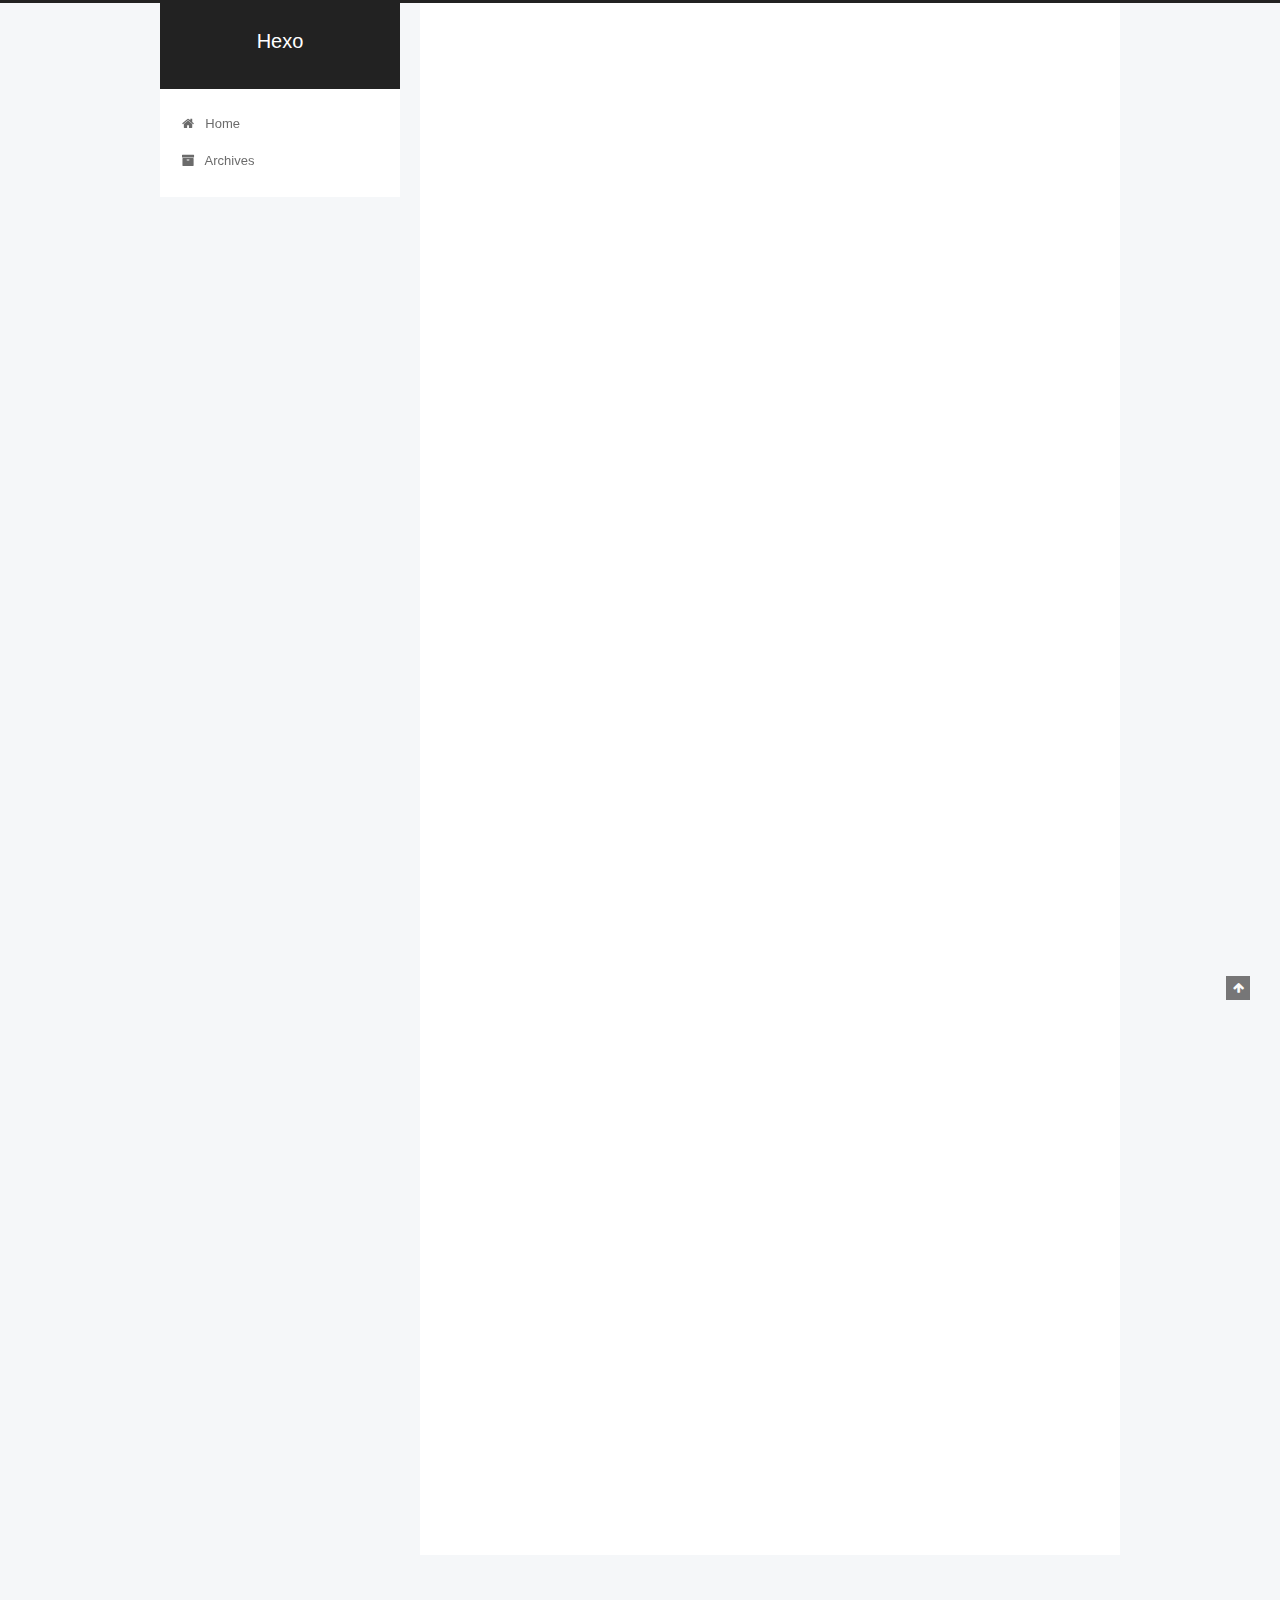
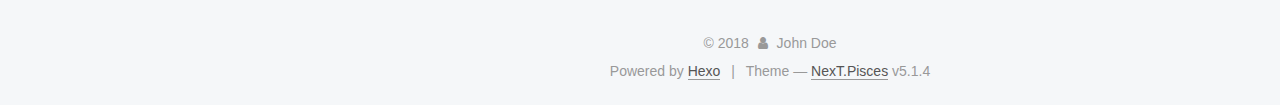
==== commit a184b6e8: "Site updated: 2018-11-18 14:28:03" ====
--- a/index.html
+++ b/index.html
@@ -248,7 +248,7 @@
         
           <h1 class="post-title" itemprop="name headline">
                 
-                <a class="post-title-link" href="/2018/11/18/postName/" itemprop="url">hexo+github搭建博客（window上的实践及总结）</a></h1>
+                <a class="post-title-link" href="/2018/11/18/postName/" itemprop="url">Hexo+GitHub搭建博客（Window上的实践及总结）</a></h1>
         
 
         <div class="post-meta">
--- a/css/main.css
+++ b/css/main.css
@@ -1823,7 +1823,7 @@
   width: 4px;
   height: 4px;
   border-radius: 50%;
-  background: #5d3b71;
+  background: #b60b8a;
 }
 .links-of-blogroll {
   font-size: 13px;
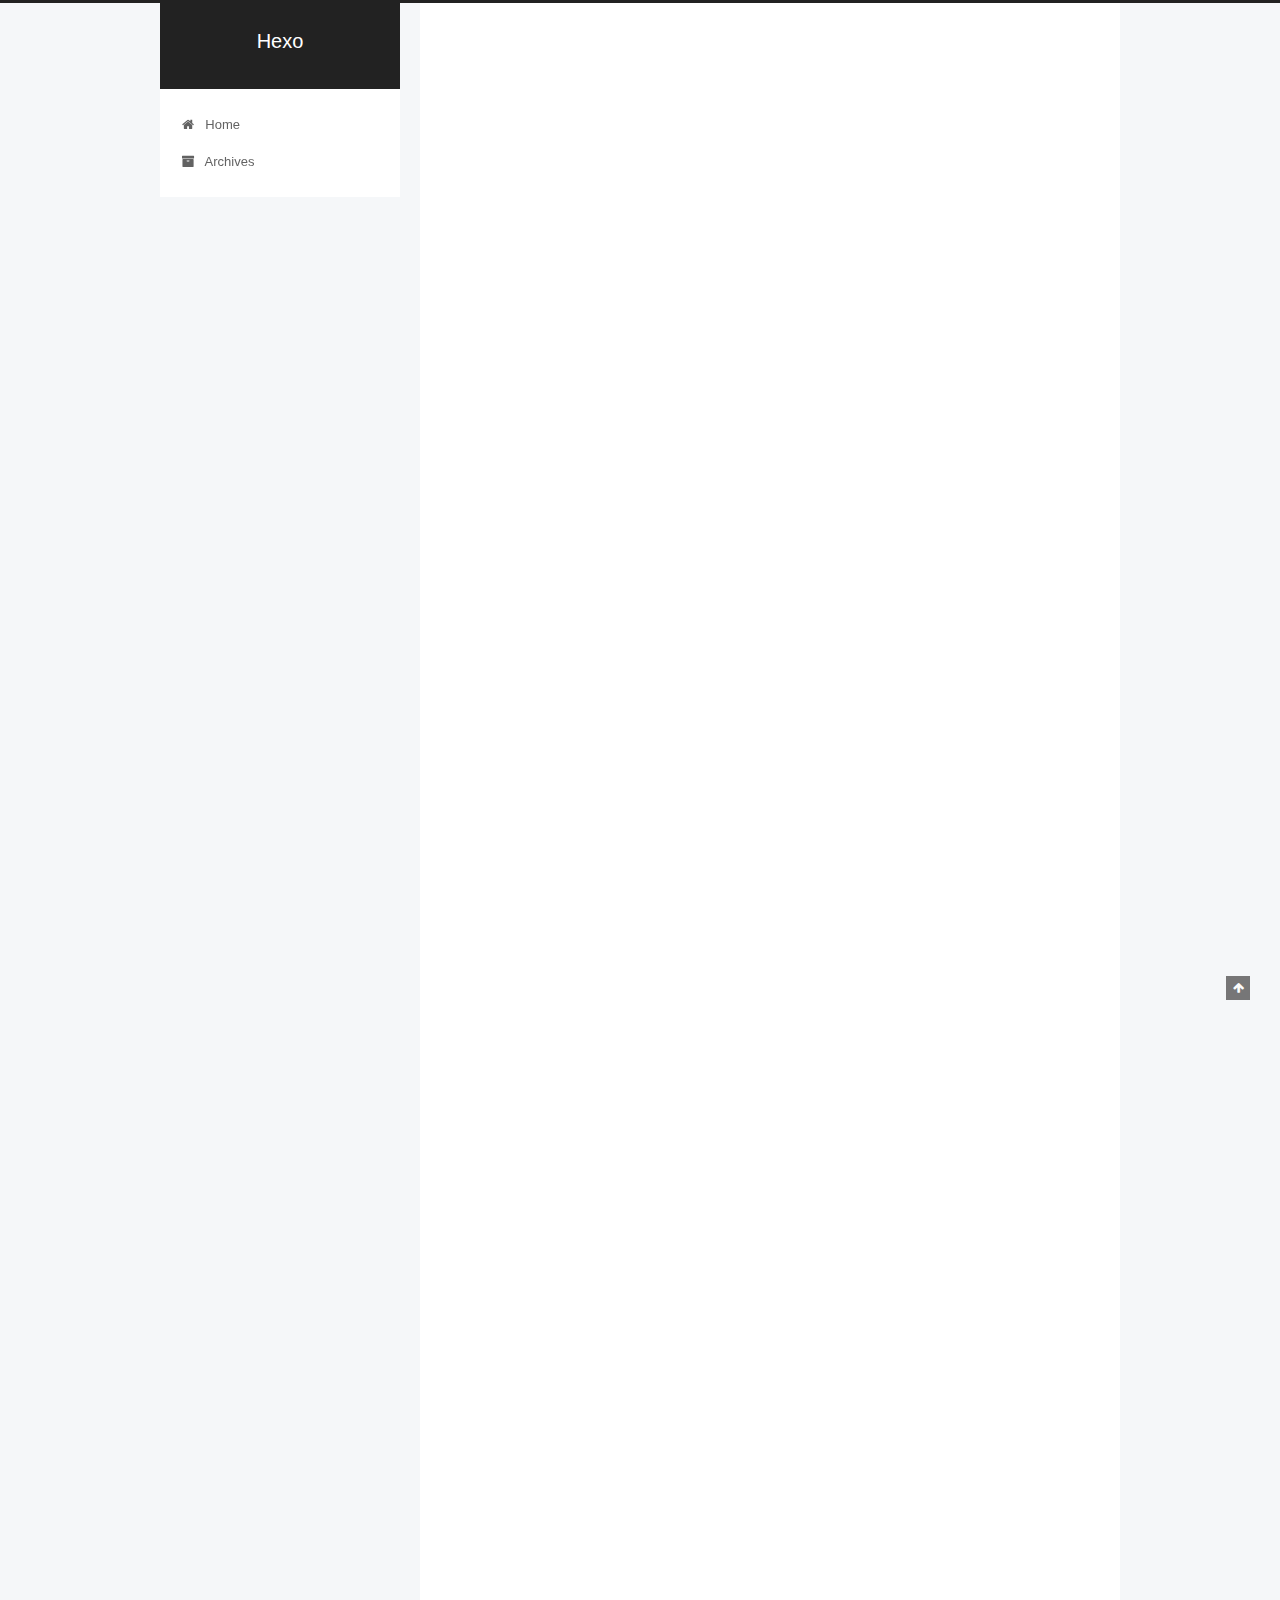
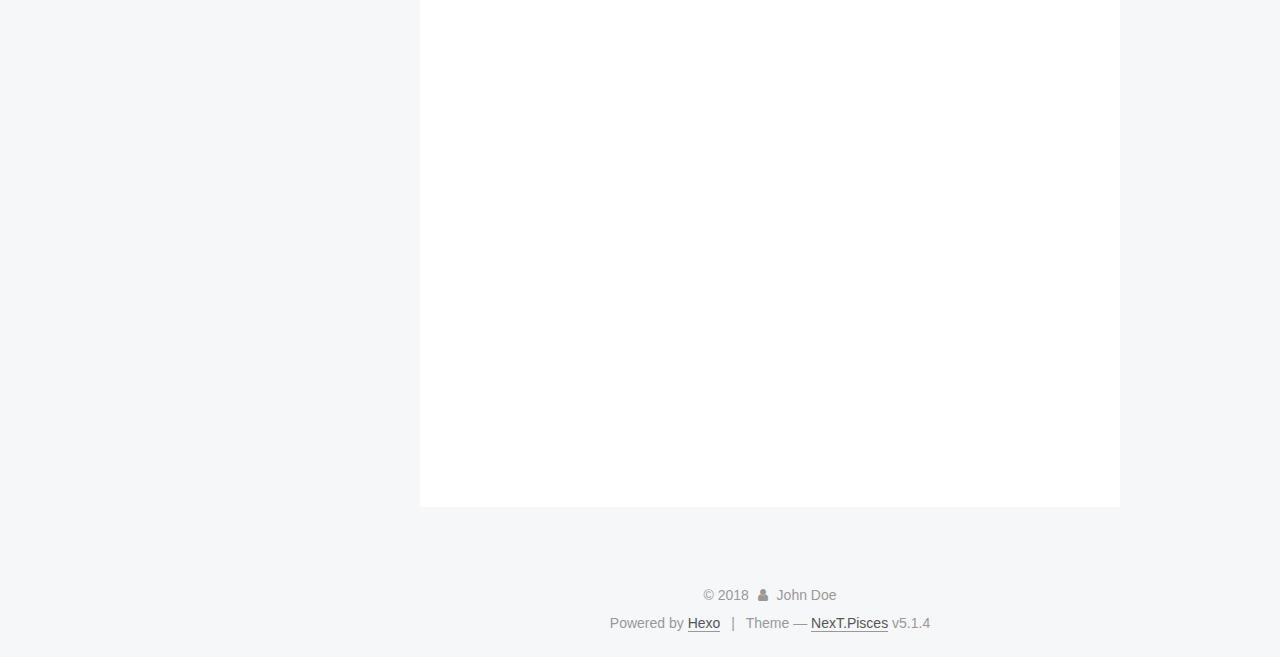
==== commit 939a1a22: "Site updated: 2018-11-18 14:37:21" ====
--- a/index.html
+++ b/index.html
@@ -229,6 +229,138 @@
   
   
   <div class="post-block">
+    <link itemprop="mainEntityOfPage" href="http://yoursite.com/2018/11/18/Tomcat多域名配置/">
+
+    <span hidden itemprop="author" itemscope="" itemtype="http://schema.org/Person">
+      <meta itemprop="name" content="John Doe">
+      <meta itemprop="description" content="">
+      <meta itemprop="image" content="/images/avatar.gif">
+    </span>
+
+    <span hidden itemprop="publisher" itemscope="" itemtype="http://schema.org/Organization">
+      <meta itemprop="name" content="Hexo">
+    </span>
+
+    
+      <header class="post-header">
+
+        
+        
+          <h1 class="post-title" itemprop="name headline">
+                
+                <a class="post-title-link" href="/2018/11/18/Tomcat多域名配置/" itemprop="url">Tomcat多域名配置</a></h1>
+        
+
+        <div class="post-meta">
+          <span class="post-time">
+            
+              <span class="post-meta-item-icon">
+                <i class="fa fa-calendar-o"></i>
+              </span>
+              
+                <span class="post-meta-item-text">Posted on</span>
+              
+              <time title="Post created" itemprop="dateCreated datePublished" datetime="2018-11-18T14:34:41+08:00">
+                2018-11-18
+              </time>
+            
+
+            
+
+            
+          </span>
+
+          
+
+          
+            
+          
+
+          
+          
+
+          
+
+          
+
+          
+
+        </div>
+      </header>
+    
+
+    
+    
+    
+    <div class="post-body" itemprop="articleBody">
+
+      
+      
+
+      
+        
+          
+            <pre><code> 修改tomcat的conf目录下server.xml
+ 多域名配置如下：
+
+ &lt;Host name=&quot;www.xxx.com&quot;  appBase=&quot;webapps&quot;
+       unpackWARs=&quot;true&quot; autoDeploy=&quot;true&quot;&gt;
+   &lt;Context path=&quot;&quot; docBase=&quot;yiban&quot; /&gt;
+ &lt;/Host&gt;
+
+&lt;Host name=&quot;ww.yyy.com&quot;  appBase=&quot;webapps&quot;
+       unpackWARs=&quot;true&quot; autoDeploy=&quot;true&quot;&gt;
+    &lt;Context path=&quot;&quot; docBase=&quot;dist&quot;&gt;
+  &lt;/Context&gt;
+ &lt;/Host&gt;
+</code></pre>
+          
+        
+      
+    </div>
+    
+    
+    
+
+    
+
+    
+
+    
+
+    <footer class="post-footer">
+      
+
+      
+
+      
+
+      
+      
+        <div class="post-eof"></div>
+      
+    </footer>
+  </div>
+  
+  
+  
+  </article>
+
+
+    
+      
+
+  
+
+  
+  
+  
+
+  <article class="post post-type-normal" itemscope="" itemtype="http://schema.org/Article">
+  
+  
+  
+  <div class="post-block">
     <link itemprop="mainEntityOfPage" href="http://yoursite.com/2018/11/18/postName/">
 
     <span hidden itemprop="author" itemscope="" itemtype="http://schema.org/Person">
@@ -510,7 +642,7 @@
               
                 <a href="/archives/">
               
-                  <span class="site-state-item-count">2</span>
+                  <span class="site-state-item-count">3</span>
                   <span class="site-state-item-name">posts</span>
                 </a>
               </div>
--- a/css/main.css
+++ b/css/main.css
@@ -1823,7 +1823,7 @@
   width: 4px;
   height: 4px;
   border-radius: 50%;
-  background: #b60b8a;
+  background: #ff00df;
 }
 .links-of-blogroll {
   font-size: 13px;
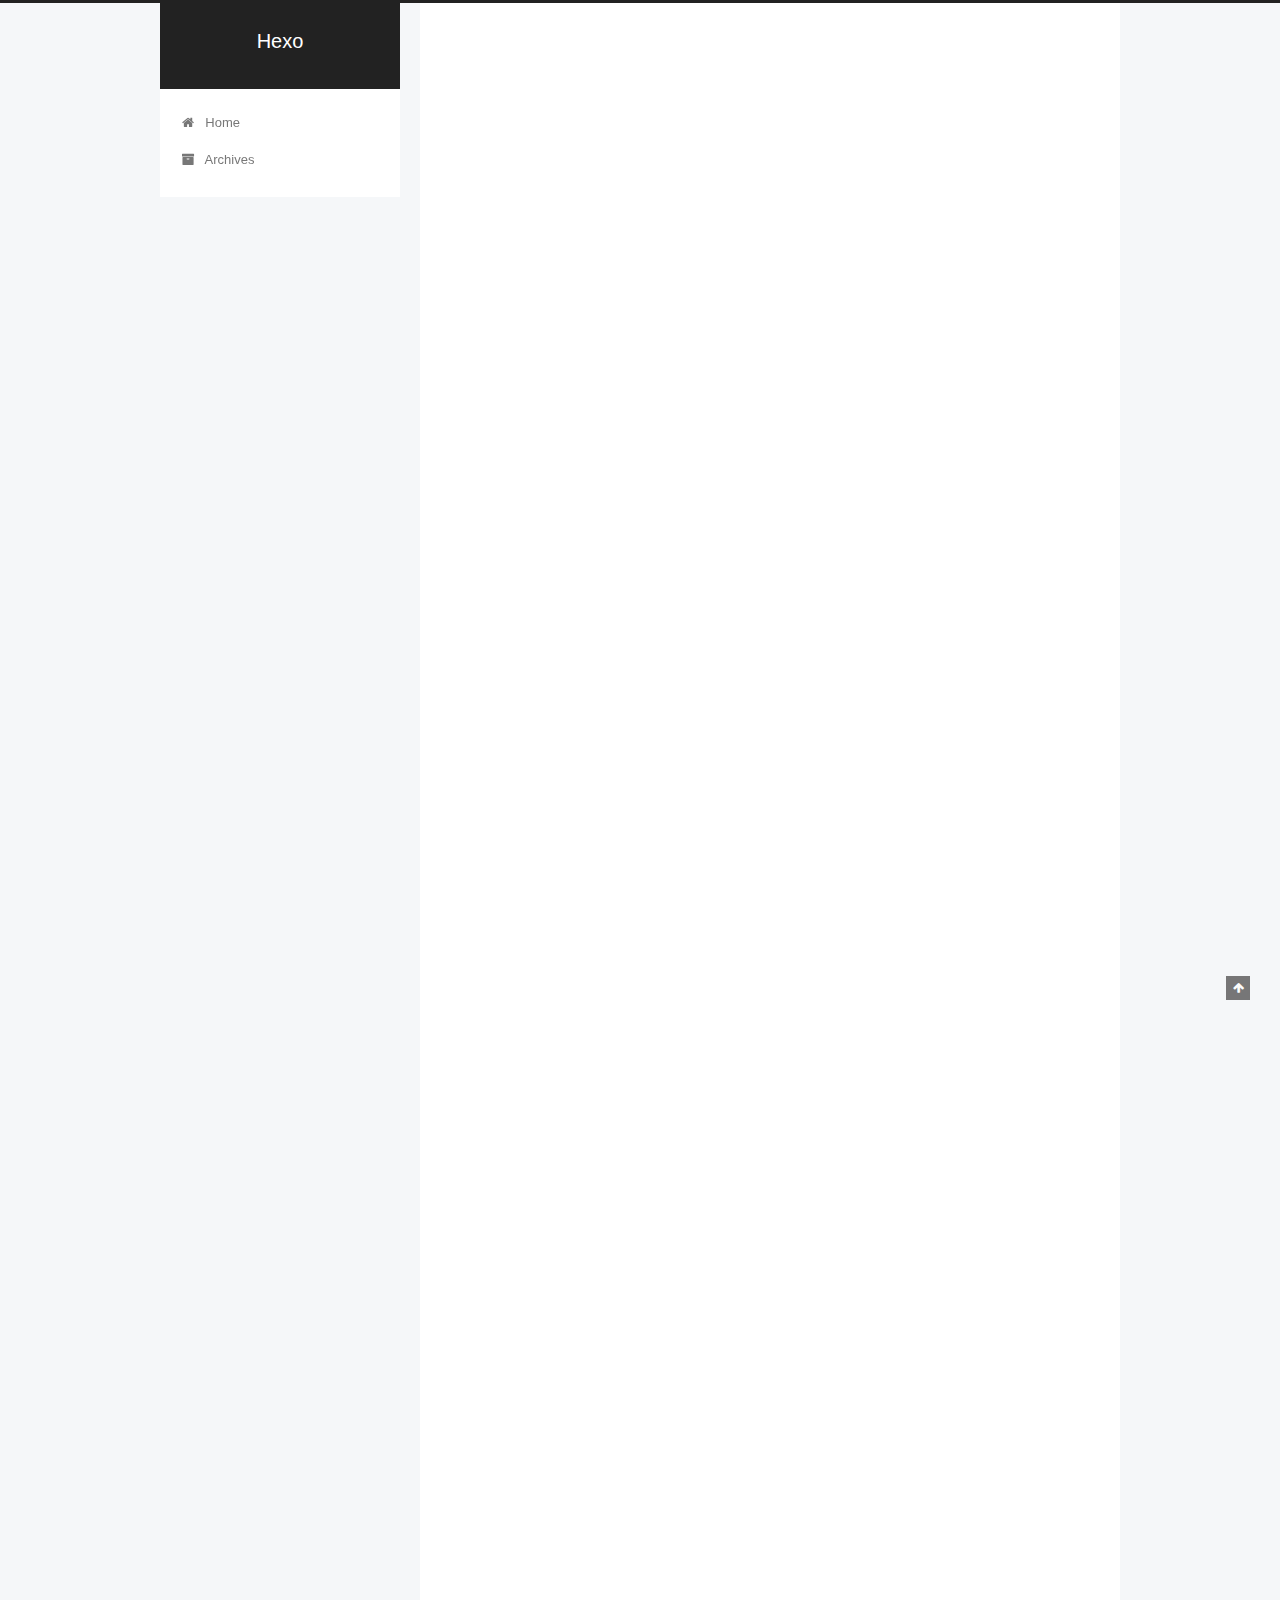
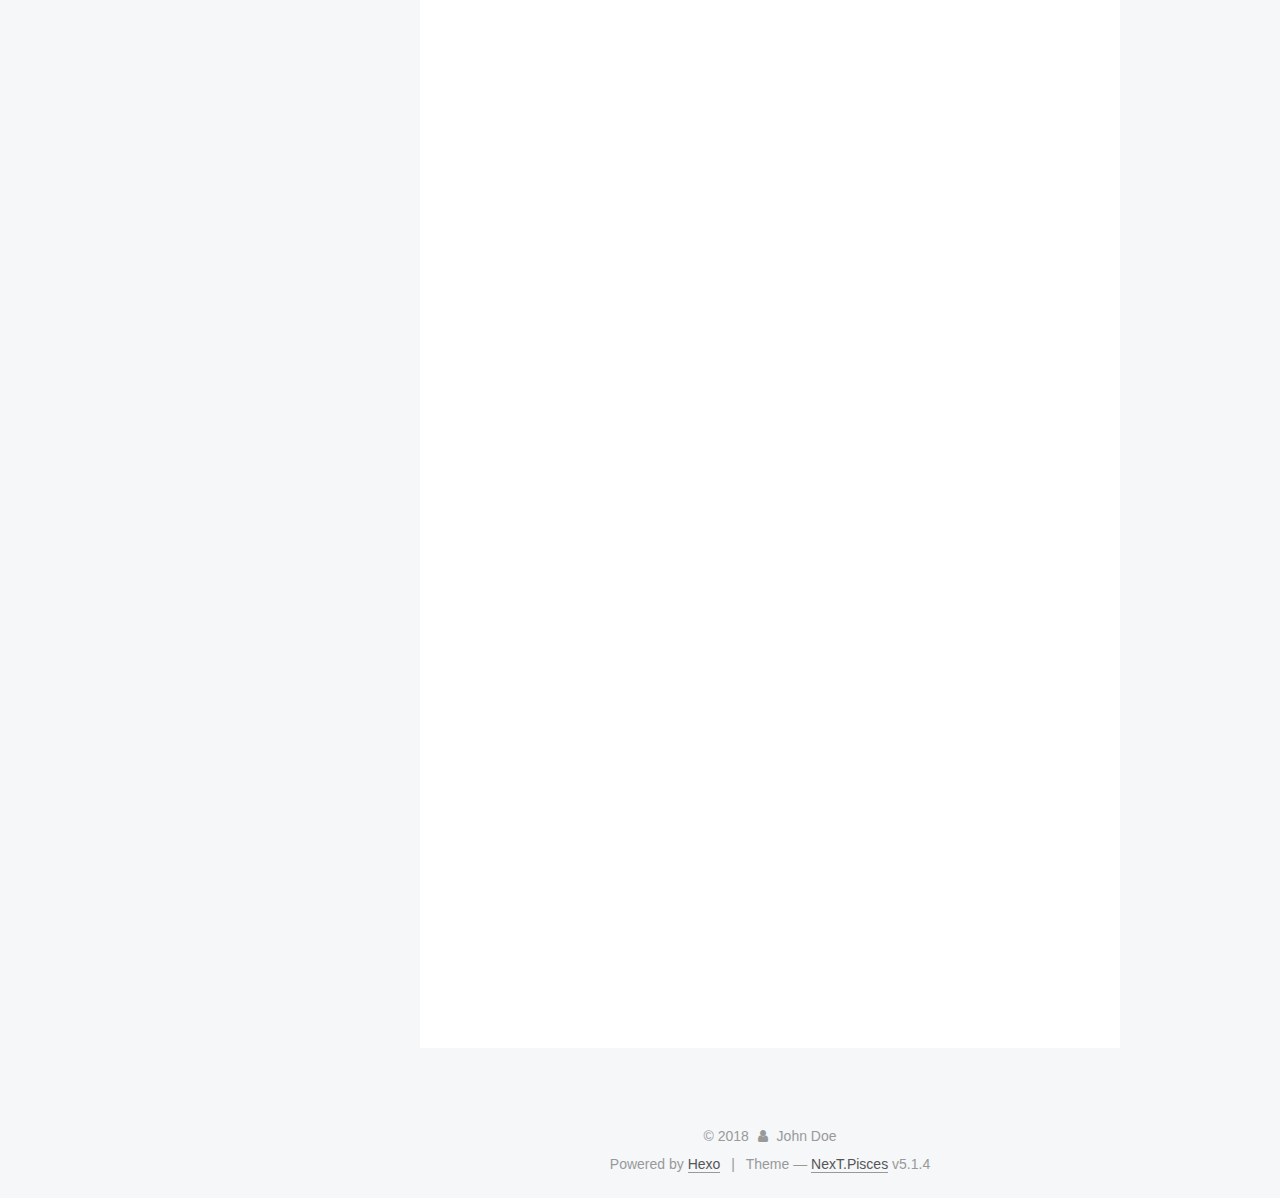
==== commit 0884d04a: "Site updated: 2018-11-18 15:57:06" ====
--- a/index.html
+++ b/index.html
@@ -229,6 +229,126 @@
   
   
   <div class="post-block">
+    <link itemprop="mainEntityOfPage" href="http://yoursite.com/2018/11/18/dockersc/">
+
+    <span hidden itemprop="author" itemscope="" itemtype="http://schema.org/Person">
+      <meta itemprop="name" content="John Doe">
+      <meta itemprop="description" content="">
+      <meta itemprop="image" content="/images/avatar.gif">
+    </span>
+
+    <span hidden itemprop="publisher" itemscope="" itemtype="http://schema.org/Organization">
+      <meta itemprop="name" content="Hexo">
+    </span>
+
+    
+      <header class="post-header">
+
+        
+        
+          <h1 class="post-title" itemprop="name headline">
+                
+                <a class="post-title-link" href="/2018/11/18/dockersc/" itemprop="url">Docker镜像上传到阿里云</a></h1>
+        
+
+        <div class="post-meta">
+          <span class="post-time">
+            
+              <span class="post-meta-item-icon">
+                <i class="fa fa-calendar-o"></i>
+              </span>
+              
+                <span class="post-meta-item-text">Posted on</span>
+              
+              <time title="Post created" itemprop="dateCreated datePublished" datetime="2018-11-18T15:56:16+08:00">
+                2018-11-18
+              </time>
+            
+
+            
+
+            
+          </span>
+
+          
+
+          
+            
+          
+
+          
+          
+
+          
+
+          
+
+          
+
+        </div>
+      </header>
+    
+
+    
+    
+    
+    <div class="post-body" itemprop="articleBody">
+
+      
+      
+
+      
+        
+          
+            <p>1.先开通阿里容器镜像服务服务<br>2.登录阿里云docker registry:<br>  docker login –username=[阿里云账号全名] registry.cn-hangzhou.aliyuncs.com<br>  密码是开通namespace时设置的密码 即registry登录密码<br>3.为本地镜像添加tag<br>docker tag [容器ID] registry.cn-hangzhou.aliyuncs.com/[仓库中创建的阿里命名空间]/[应用名]:[镜像版本号-0.1]<br>4.push到docker仓库<br>docker push registry.cn-hangzhou.aliyuncs.com/cheergoivan/mynginx:0.1<br>5.登录阿里云查看已上传的镜像列表：<a href="https://cr.console.aliyun.com/#/imageList" target="_blank" rel="noopener">https://cr.console.aliyun.com/#/imageList</a></p>
+
+          
+        
+      
+    </div>
+    
+    
+    
+
+    
+
+    
+
+    
+
+    <footer class="post-footer">
+      
+
+      
+
+      
+
+      
+      
+        <div class="post-eof"></div>
+      
+    </footer>
+  </div>
+  
+  
+  
+  </article>
+
+
+    
+      
+
+  
+
+  
+  
+  
+
+  <article class="post post-type-normal" itemscope="" itemtype="http://schema.org/Article">
+  
+  
+  
+  <div class="post-block">
     <link itemprop="mainEntityOfPage" href="http://yoursite.com/2018/11/18/Tomcat多域名配置/">
 
     <span hidden itemprop="author" itemscope="" itemtype="http://schema.org/Person">
@@ -642,7 +762,7 @@
               
                 <a href="/archives/">
               
-                  <span class="site-state-item-count">3</span>
+                  <span class="site-state-item-count">4</span>
                   <span class="site-state-item-name">posts</span>
                 </a>
               </div>
--- a/css/main.css
+++ b/css/main.css
@@ -1823,7 +1823,7 @@
   width: 4px;
   height: 4px;
   border-radius: 50%;
-  background: #ff00df;
+  background: #77ff38;
 }
 .links-of-blogroll {
   font-size: 13px;
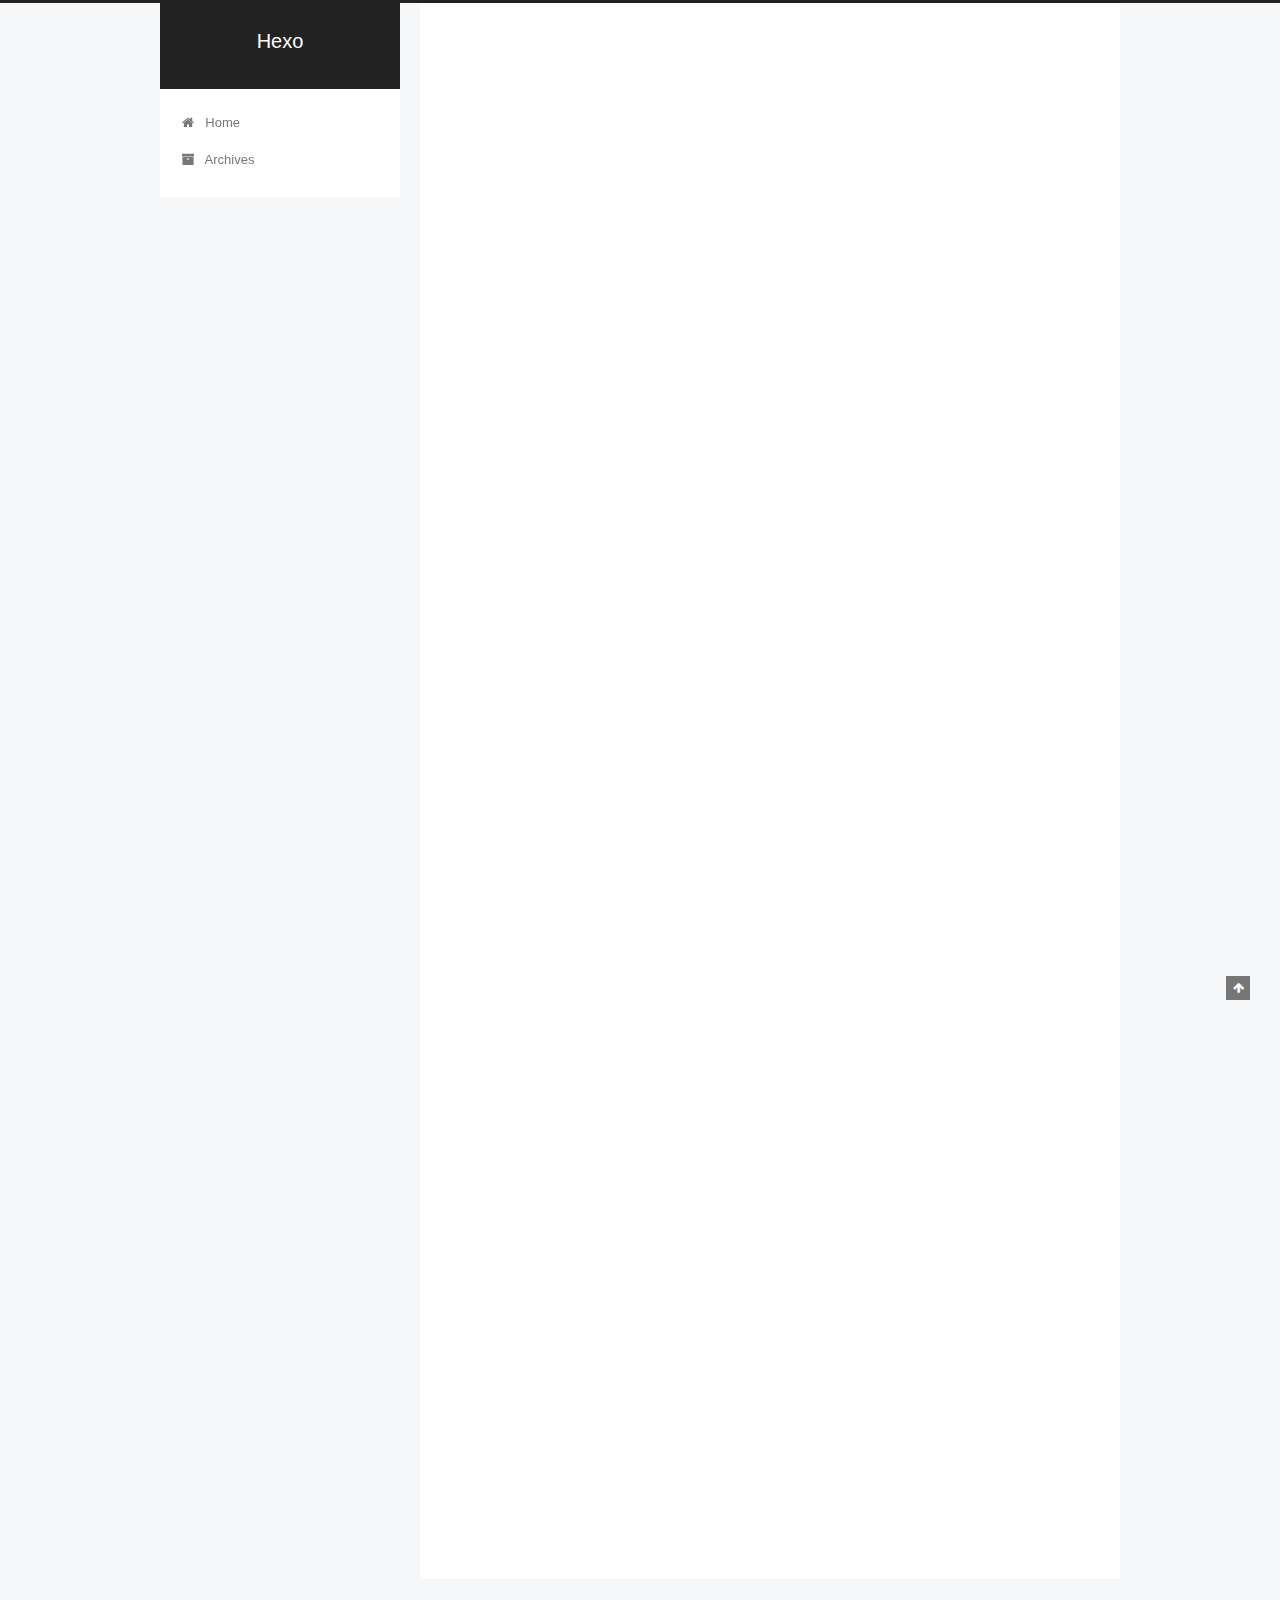
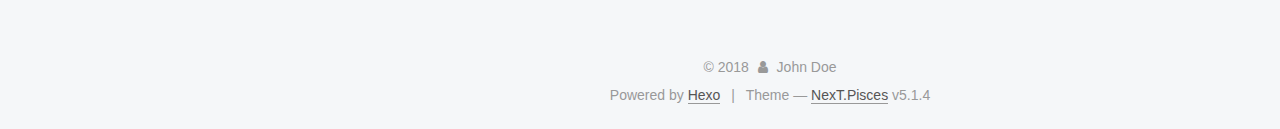
==== commit fef2cdfd: "Site updated: 2018-11-18 16:00:17" ====
--- a/index.html
+++ b/index.html
@@ -588,134 +588,6 @@
 
 
     
-      
-
-  
-
-  
-  
-  
-
-  <article class="post post-type-normal" itemscope="" itemtype="http://schema.org/Article">
-  
-  
-  
-  <div class="post-block">
-    <link itemprop="mainEntityOfPage" href="http://yoursite.com/2018/11/17/hello-world/">
-
-    <span hidden itemprop="author" itemscope="" itemtype="http://schema.org/Person">
-      <meta itemprop="name" content="John Doe">
-      <meta itemprop="description" content="">
-      <meta itemprop="image" content="/images/avatar.gif">
-    </span>
-
-    <span hidden itemprop="publisher" itemscope="" itemtype="http://schema.org/Organization">
-      <meta itemprop="name" content="Hexo">
-    </span>
-
-    
-      <header class="post-header">
-
-        
-        
-          <h1 class="post-title" itemprop="name headline">
-                
-                <a class="post-title-link" href="/2018/11/17/hello-world/" itemprop="url">Hello World</a></h1>
-        
-
-        <div class="post-meta">
-          <span class="post-time">
-            
-              <span class="post-meta-item-icon">
-                <i class="fa fa-calendar-o"></i>
-              </span>
-              
-                <span class="post-meta-item-text">Posted on</span>
-              
-              <time title="Post created" itemprop="dateCreated datePublished" datetime="2018-11-17T16:37:17+08:00">
-                2018-11-17
-              </time>
-            
-
-            
-
-            
-          </span>
-
-          
-
-          
-            
-          
-
-          
-          
-
-          
-
-          
-
-          
-
-        </div>
-      </header>
-    
-
-    
-    
-    
-    <div class="post-body" itemprop="articleBody">
-
-      
-      
-
-      
-        
-          
-            <p>Welcome to <a href="https://hexo.io/" target="_blank" rel="noopener">Hexo</a>! This is your very first post. Check <a href="https://hexo.io/docs/" target="_blank" rel="noopener">documentation</a> for more info. If you get any problems when using Hexo, you can find the answer in <a href="https://hexo.io/docs/troubleshooting.html" target="_blank" rel="noopener">troubleshooting</a> or you can ask me on <a href="https://github.com/hexojs/hexo/issues" target="_blank" rel="noopener">GitHub</a>.</p>
-<h2 id="Quick-Start"><a href="#Quick-Start" class="headerlink" title="Quick Start"></a>Quick Start</h2><h3 id="Create-a-new-post"><a href="#Create-a-new-post" class="headerlink" title="Create a new post"></a>Create a new post</h3><figure class="highlight bash"><table><tr><td class="gutter"><pre><span class="line">1</span><br></pre></td><td class="code"><pre><span class="line">$ hexo new <span class="string">"My New Post"</span></span><br></pre></td></tr></table></figure>
-<p>More info: <a href="https://hexo.io/docs/writing.html" target="_blank" rel="noopener">Writing</a></p>
-<h3 id="Run-server"><a href="#Run-server" class="headerlink" title="Run server"></a>Run server</h3><figure class="highlight bash"><table><tr><td class="gutter"><pre><span class="line">1</span><br></pre></td><td class="code"><pre><span class="line">$ hexo server</span><br></pre></td></tr></table></figure>
-<p>More info: <a href="https://hexo.io/docs/server.html" target="_blank" rel="noopener">Server</a></p>
-<h3 id="Generate-static-files"><a href="#Generate-static-files" class="headerlink" title="Generate static files"></a>Generate static files</h3><figure class="highlight bash"><table><tr><td class="gutter"><pre><span class="line">1</span><br></pre></td><td class="code"><pre><span class="line">$ hexo generate</span><br></pre></td></tr></table></figure>
-<p>More info: <a href="https://hexo.io/docs/generating.html" target="_blank" rel="noopener">Generating</a></p>
-<h3 id="Deploy-to-remote-sites"><a href="#Deploy-to-remote-sites" class="headerlink" title="Deploy to remote sites"></a>Deploy to remote sites</h3><figure class="highlight bash"><table><tr><td class="gutter"><pre><span class="line">1</span><br></pre></td><td class="code"><pre><span class="line">$ hexo deploy</span><br></pre></td></tr></table></figure>
-<p>More info: <a href="https://hexo.io/docs/deployment.html" target="_blank" rel="noopener">Deployment</a></p>
-
-          
-        
-      
-    </div>
-    
-    
-    
-
-    
-
-    
-
-    
-
-    <footer class="post-footer">
-      
-
-      
-
-      
-
-      
-      
-        <div class="post-eof"></div>
-      
-    </footer>
-  </div>
-  
-  
-  
-  </article>
-
-
-    
   </section>
 
   
@@ -762,7 +634,7 @@
               
                 <a href="/archives/">
               
-                  <span class="site-state-item-count">4</span>
+                  <span class="site-state-item-count">3</span>
                   <span class="site-state-item-name">posts</span>
                 </a>
               </div>
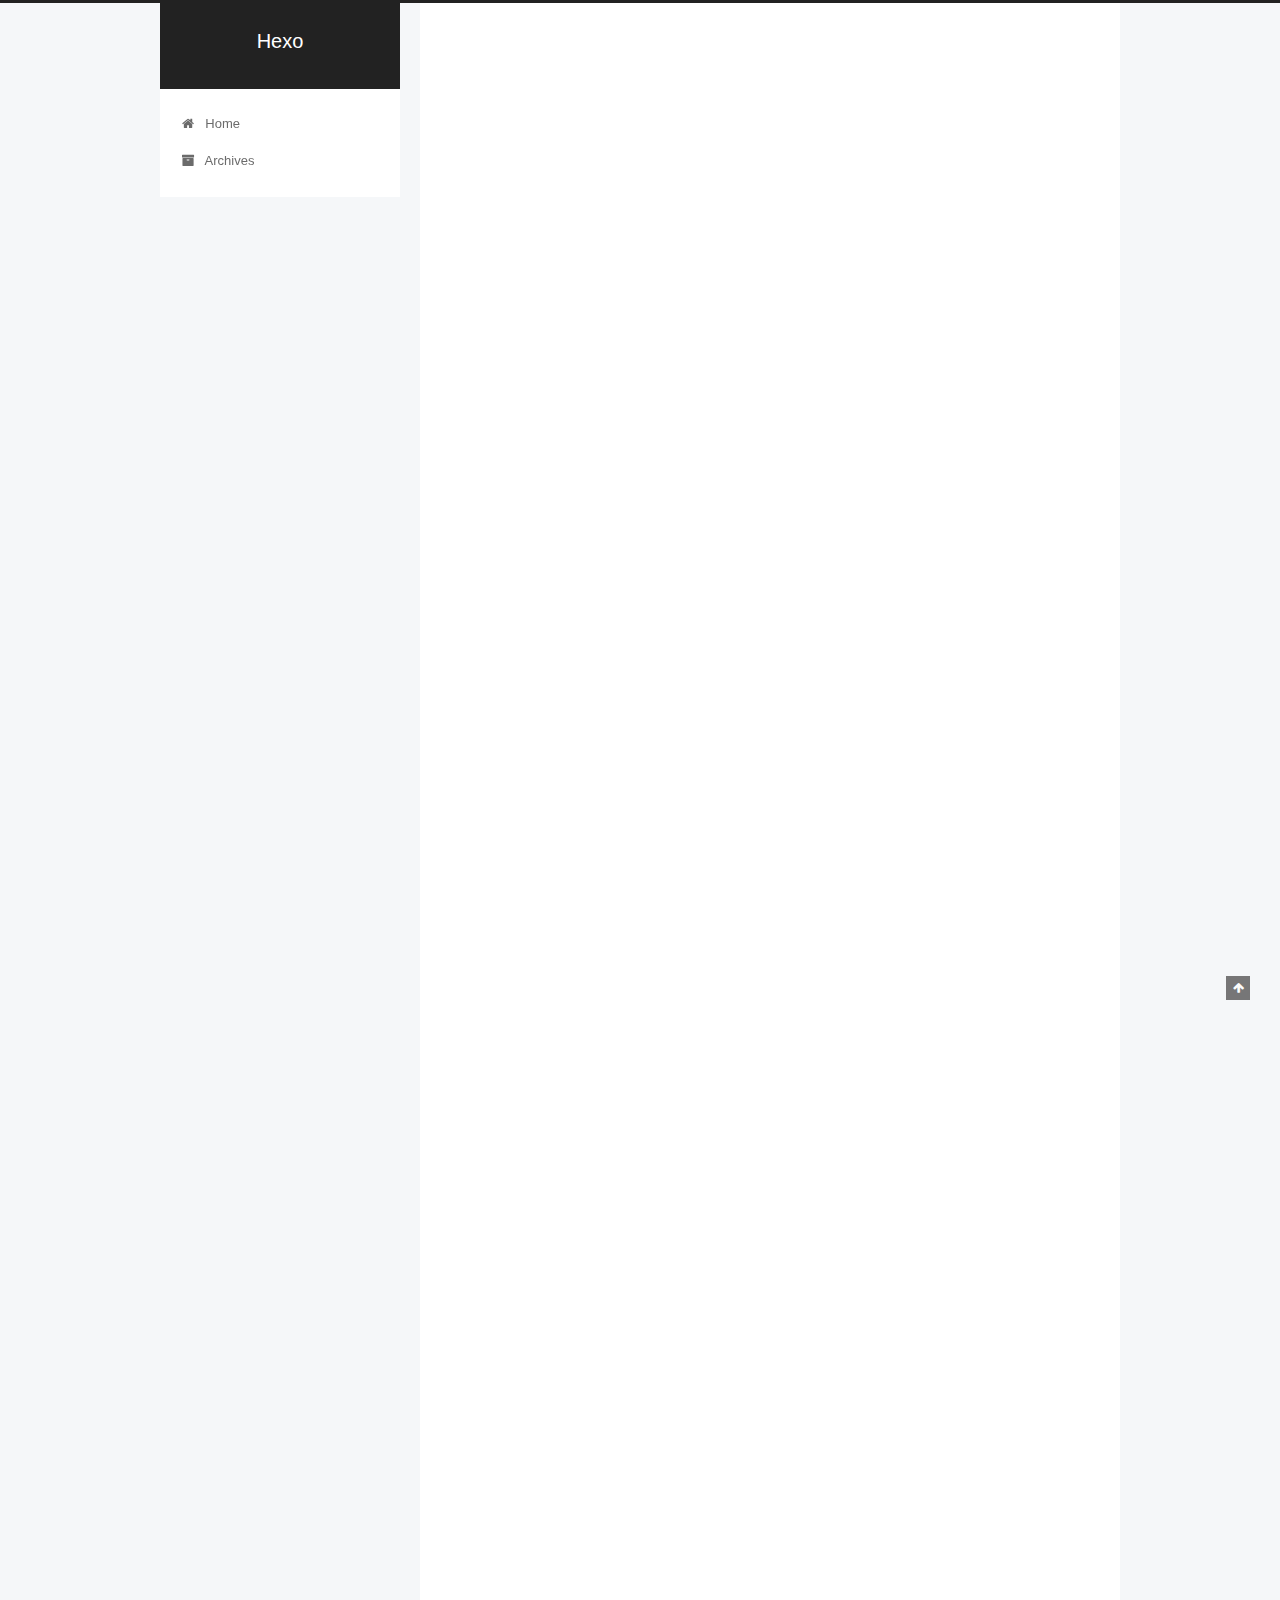
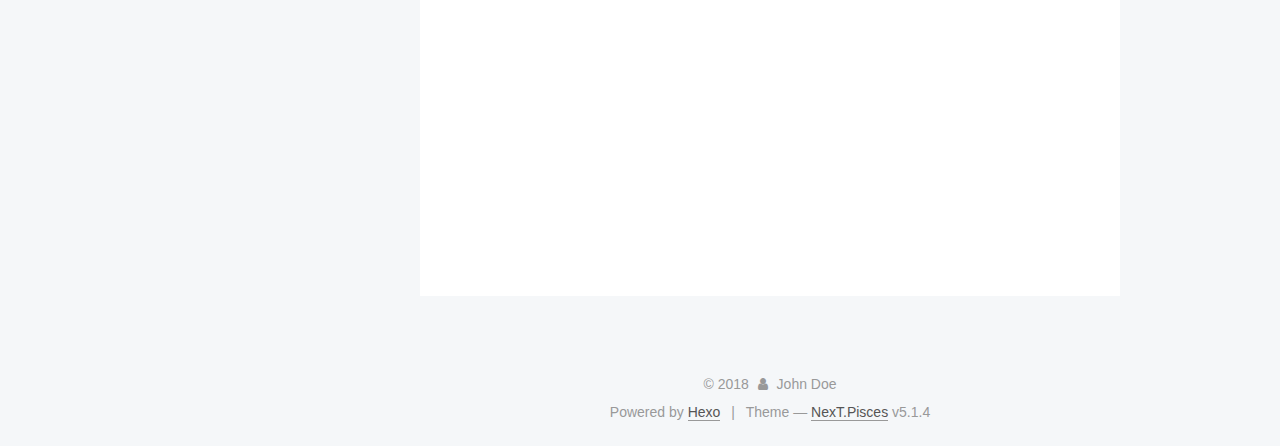
==== commit 404277c2: "Site updated: 2018-11-20 23:32:25" ====
--- a/index.html
+++ b/index.html
@@ -229,6 +229,126 @@
   
   
   <div class="post-block">
+    <link itemprop="mainEntityOfPage" href="http://yoursite.com/2018/11/20/kxsw/">
+
+    <span hidden itemprop="author" itemscope="" itemtype="http://schema.org/Person">
+      <meta itemprop="name" content="John Doe">
+      <meta itemprop="description" content="">
+      <meta itemprop="image" content="/images/avatar.gif">
+    </span>
+
+    <span hidden itemprop="publisher" itemscope="" itemtype="http://schema.org/Organization">
+      <meta itemprop="name" content="Hexo">
+    </span>
+
+    
+      <header class="post-header">
+
+        
+        
+          <h1 class="post-title" itemprop="name headline">
+                
+                <a class="post-title-link" href="/2018/11/20/kxsw/" itemprop="url">科学上网</a></h1>
+        
+
+        <div class="post-meta">
+          <span class="post-time">
+            
+              <span class="post-meta-item-icon">
+                <i class="fa fa-calendar-o"></i>
+              </span>
+              
+                <span class="post-meta-item-text">Posted on</span>
+              
+              <time title="Post created" itemprop="dateCreated datePublished" datetime="2018-11-20T23:31:03+08:00">
+                2018-11-20
+              </time>
+            
+
+            
+
+            
+          </span>
+
+          
+
+          
+            
+          
+
+          
+          
+
+          
+
+          
+
+          
+
+        </div>
+      </header>
+    
+
+    
+    
+    
+    <div class="post-body" itemprop="articleBody">
+
+      
+      
+
+      
+        
+          
+            <p>一键安装shadowsock<br><a href="http://www.hcie.me/253" target="_blank" rel="noopener">http://www.hcie.me/253</a></p>
+
+          
+        
+      
+    </div>
+    
+    
+    
+
+    
+
+    
+
+    
+
+    <footer class="post-footer">
+      
+
+      
+
+      
+
+      
+      
+        <div class="post-eof"></div>
+      
+    </footer>
+  </div>
+  
+  
+  
+  </article>
+
+
+    
+      
+
+  
+
+  
+  
+  
+
+  <article class="post post-type-normal" itemscope="" itemtype="http://schema.org/Article">
+  
+  
+  
+  <div class="post-block">
     <link itemprop="mainEntityOfPage" href="http://yoursite.com/2018/11/18/dockersc/">
 
     <span hidden itemprop="author" itemscope="" itemtype="http://schema.org/Person">
@@ -634,7 +754,7 @@
               
                 <a href="/archives/">
               
-                  <span class="site-state-item-count">3</span>
+                  <span class="site-state-item-count">4</span>
                   <span class="site-state-item-name">posts</span>
                 </a>
               </div>
--- a/css/main.css
+++ b/css/main.css
@@ -1823,7 +1823,7 @@
   width: 4px;
   height: 4px;
   border-radius: 50%;
-  background: #77ff38;
+  background: #e9b98f;
 }
 .links-of-blogroll {
   font-size: 13px;
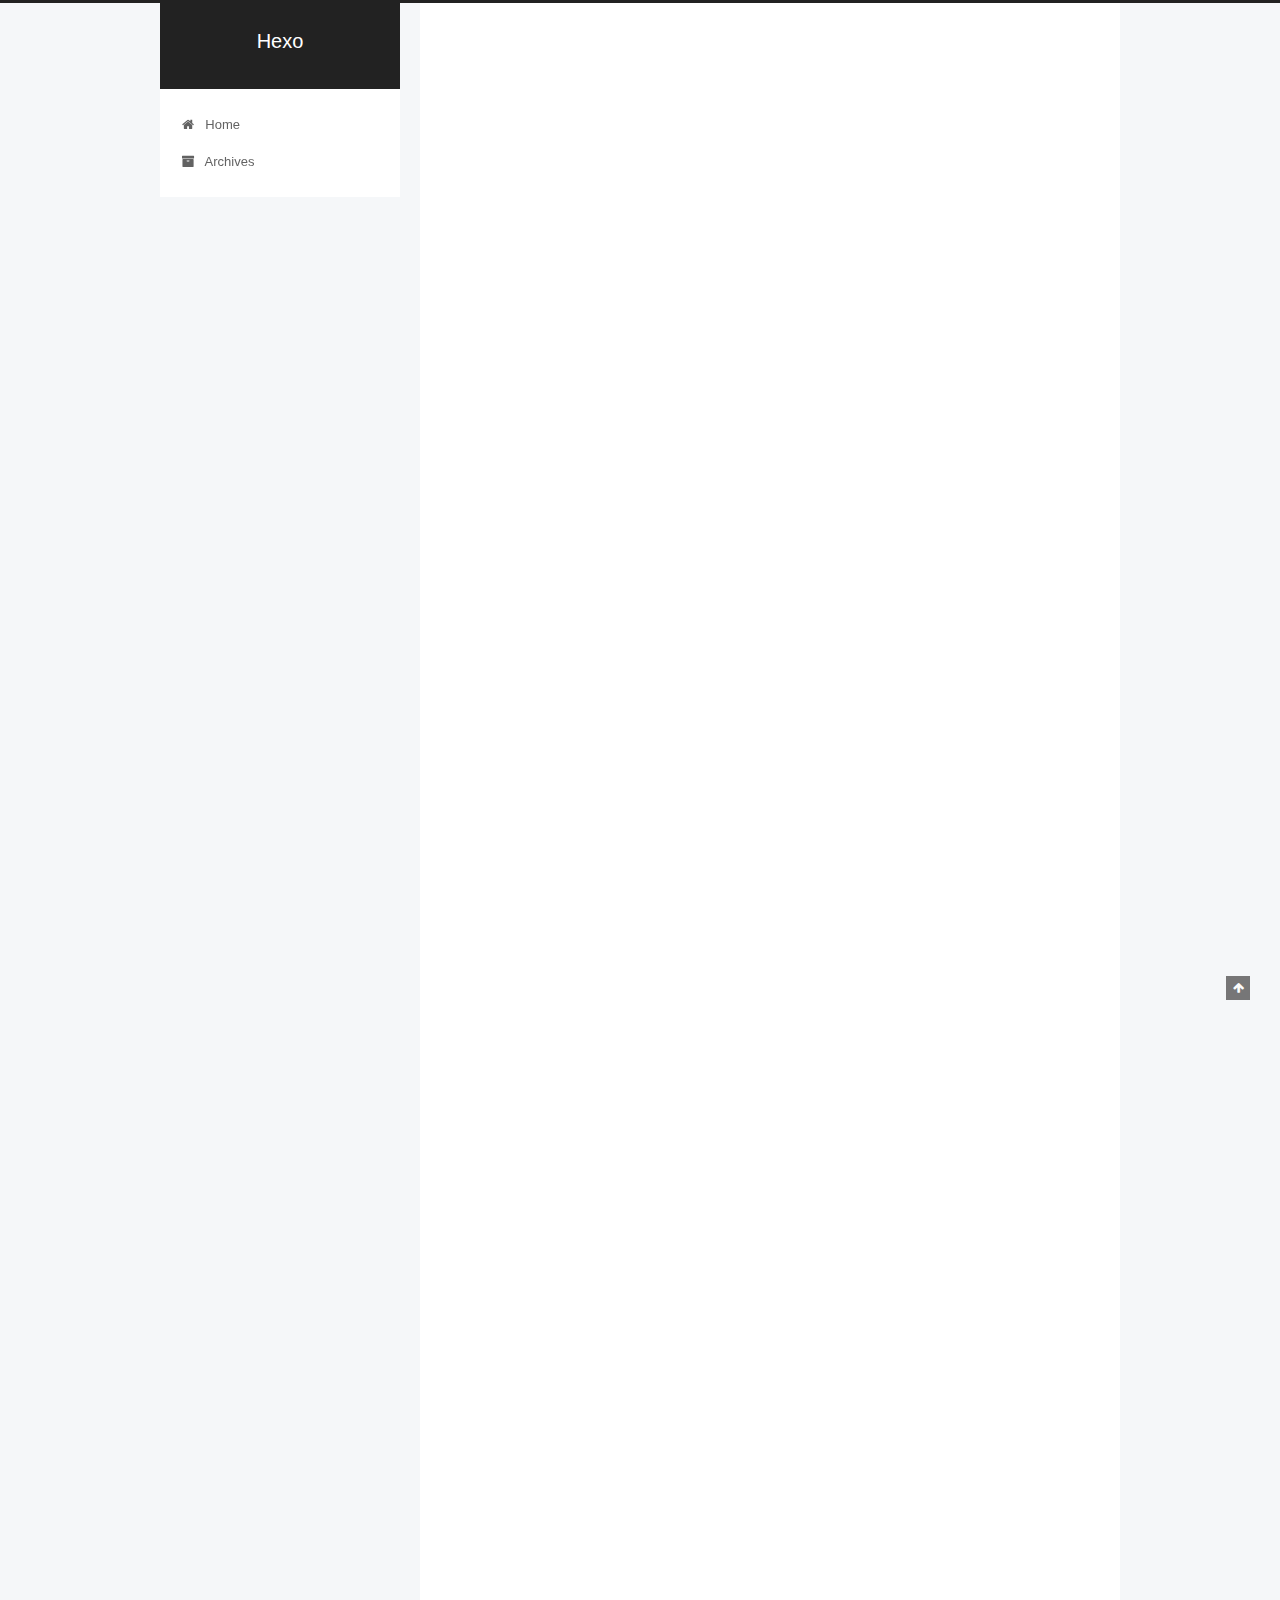
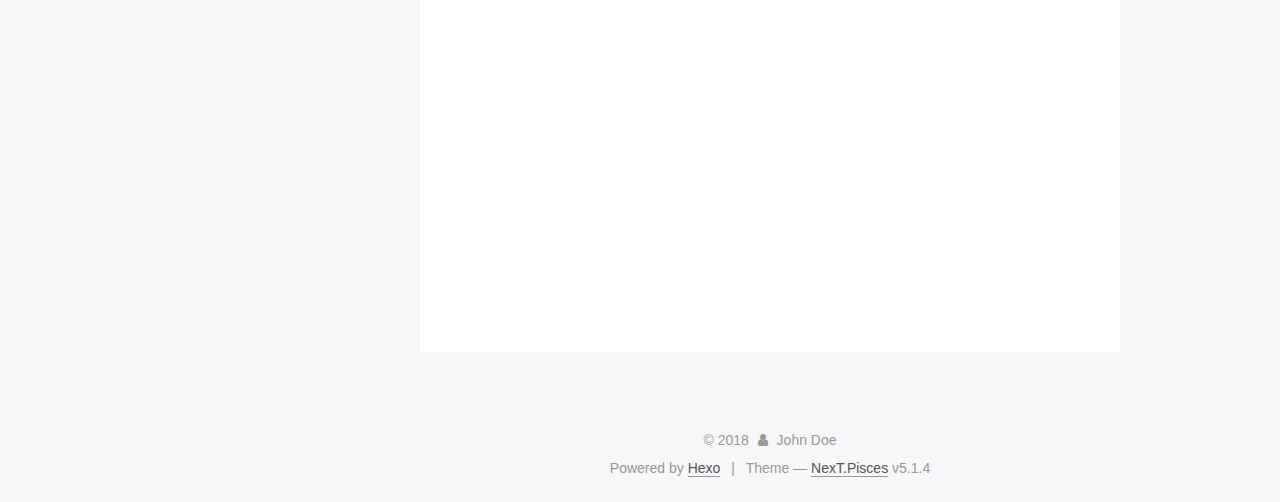
==== commit d40da2a1: "Site updated: 2018-11-20 23:46:58" ====
--- a/index.html
+++ b/index.html
@@ -300,7 +300,7 @@
       
         
           
-            <p>一键安装shadowsock<br><a href="http://www.hcie.me/253" target="_blank" rel="noopener">http://www.hcie.me/253</a></p>
+            <p>一键安装shadowsock<br><a href="http://www.hcie.me/253" target="_blank" rel="noopener">http://www.hcie.me/253</a><br><a href="https://textarea-cdn.b0.upaiyun.com/shadowsocks/shoubashou-jiao-ni-dajian-shadowsocks-kexue-shangwang-dajian-ss-fanqiang-935/" target="_blank" rel="noopener">https://textarea-cdn.b0.upaiyun.com/shadowsocks/shoubashou-jiao-ni-dajian-shadowsocks-kexue-shangwang-dajian-ss-fanqiang-935/</a></p>
 
           
         
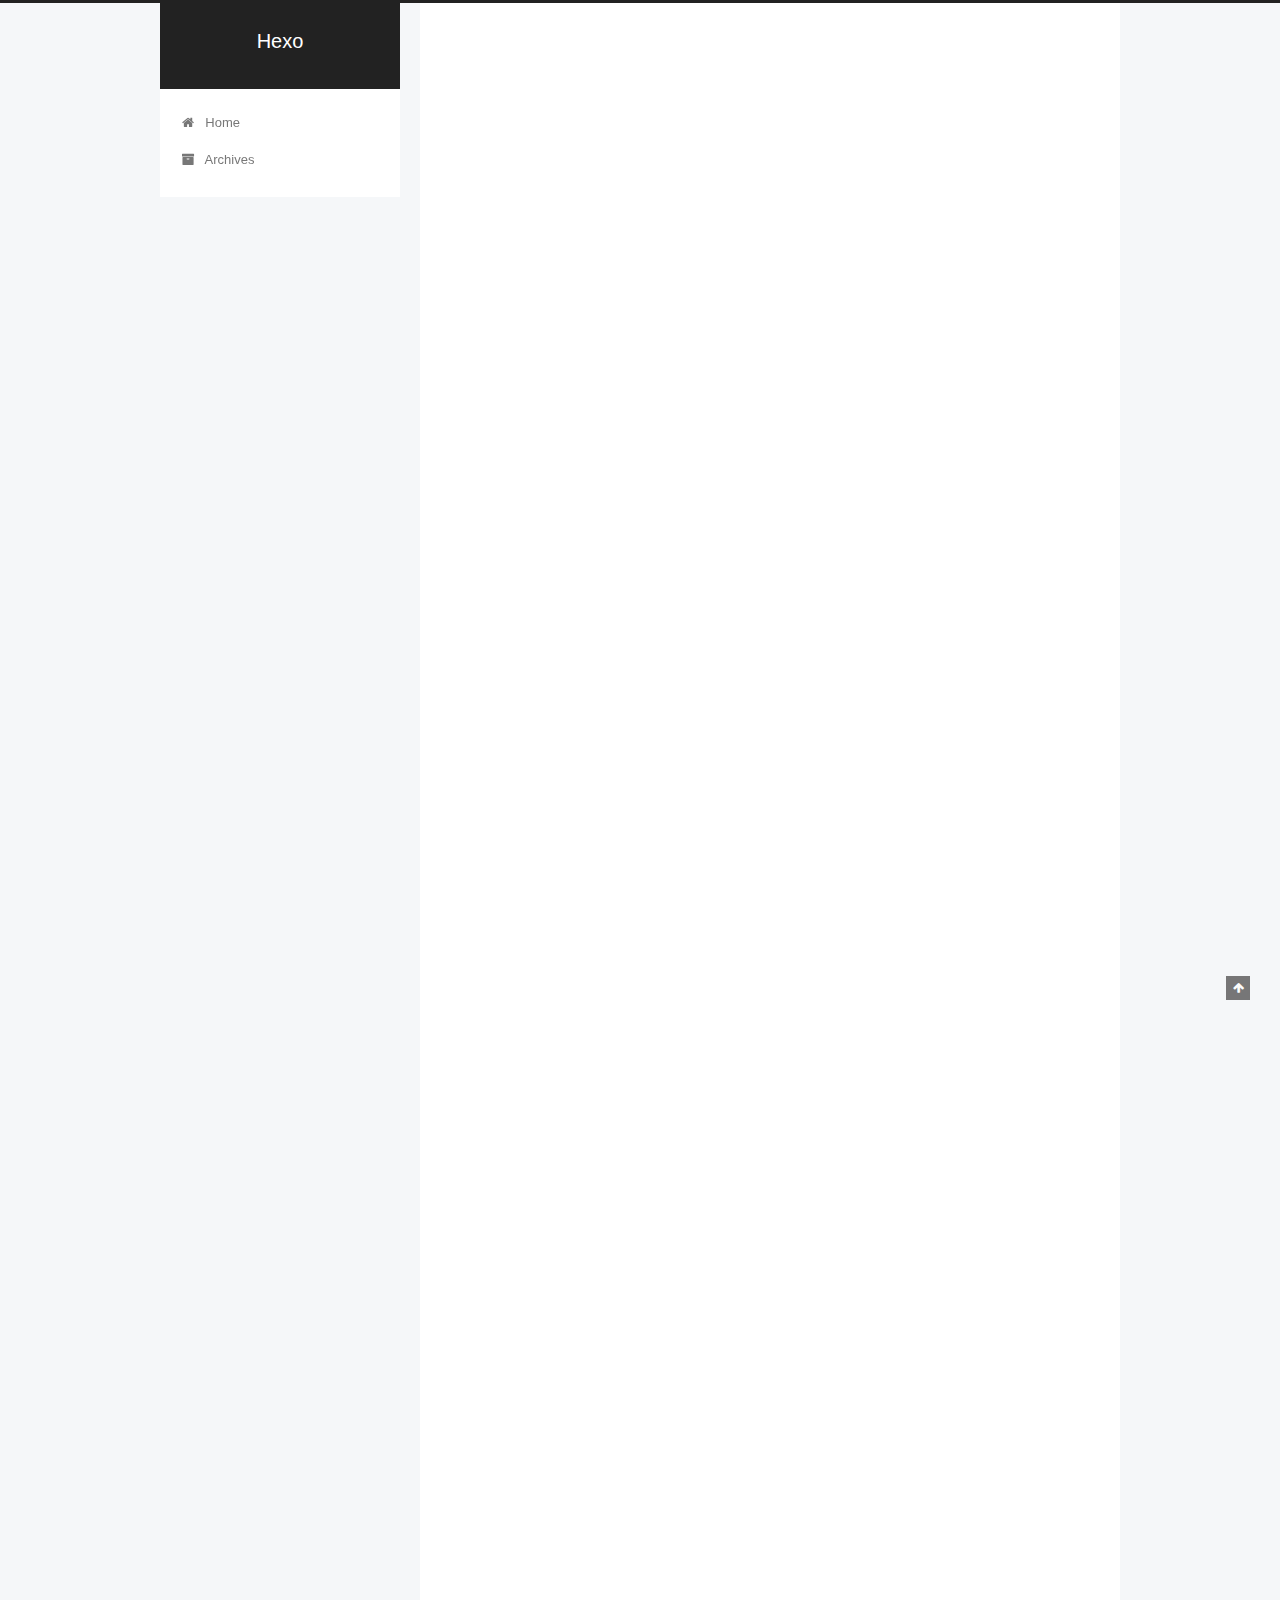
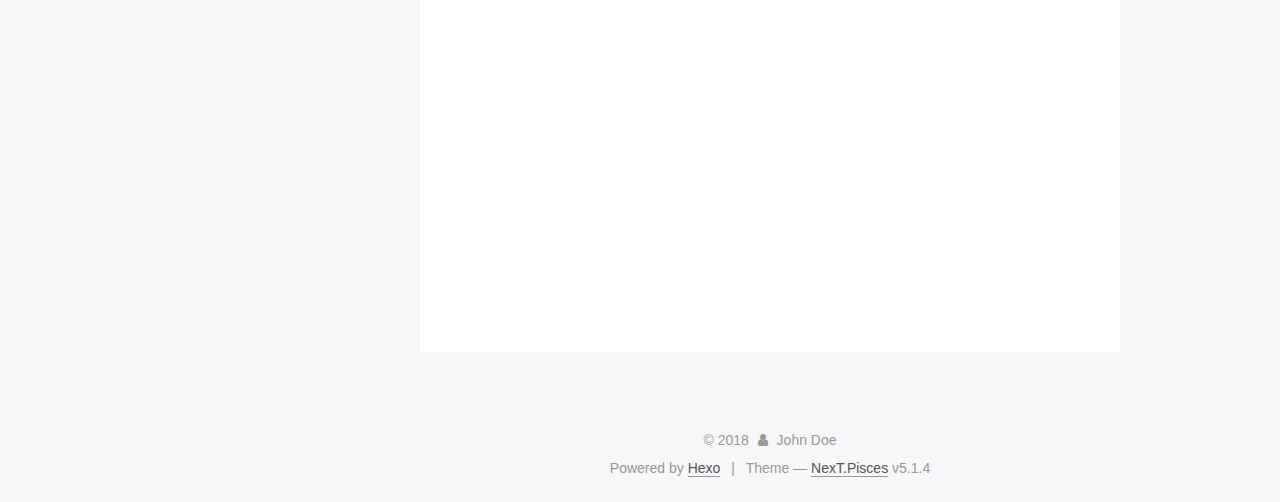
==== commit 4cdf7364: "Site updated: 2018-11-21 03:26:32" ====
--- a/index.html
+++ b/index.html
@@ -300,7 +300,7 @@
       
         
           
-            <p>一键安装shadowsock<br><a href="http://www.hcie.me/253" target="_blank" rel="noopener">http://www.hcie.me/253</a><br><a href="https://textarea-cdn.b0.upaiyun.com/shadowsocks/shoubashou-jiao-ni-dajian-shadowsocks-kexue-shangwang-dajian-ss-fanqiang-935/" target="_blank" rel="noopener">https://textarea-cdn.b0.upaiyun.com/shadowsocks/shoubashou-jiao-ni-dajian-shadowsocks-kexue-shangwang-dajian-ss-fanqiang-935/</a></p>
+            <p>一键安装shadowsock<br><a href="http://www.hcie.me/253" target="_blank" rel="noopener">http://www.hcie.me/253</a><br>bbr加速<br><a href="https://www.cnblogs.com/xiangxisheng/p/7976330.html" target="_blank" rel="noopener">https://www.cnblogs.com/xiangxisheng/p/7976330.html</a></p>
 
           
         
